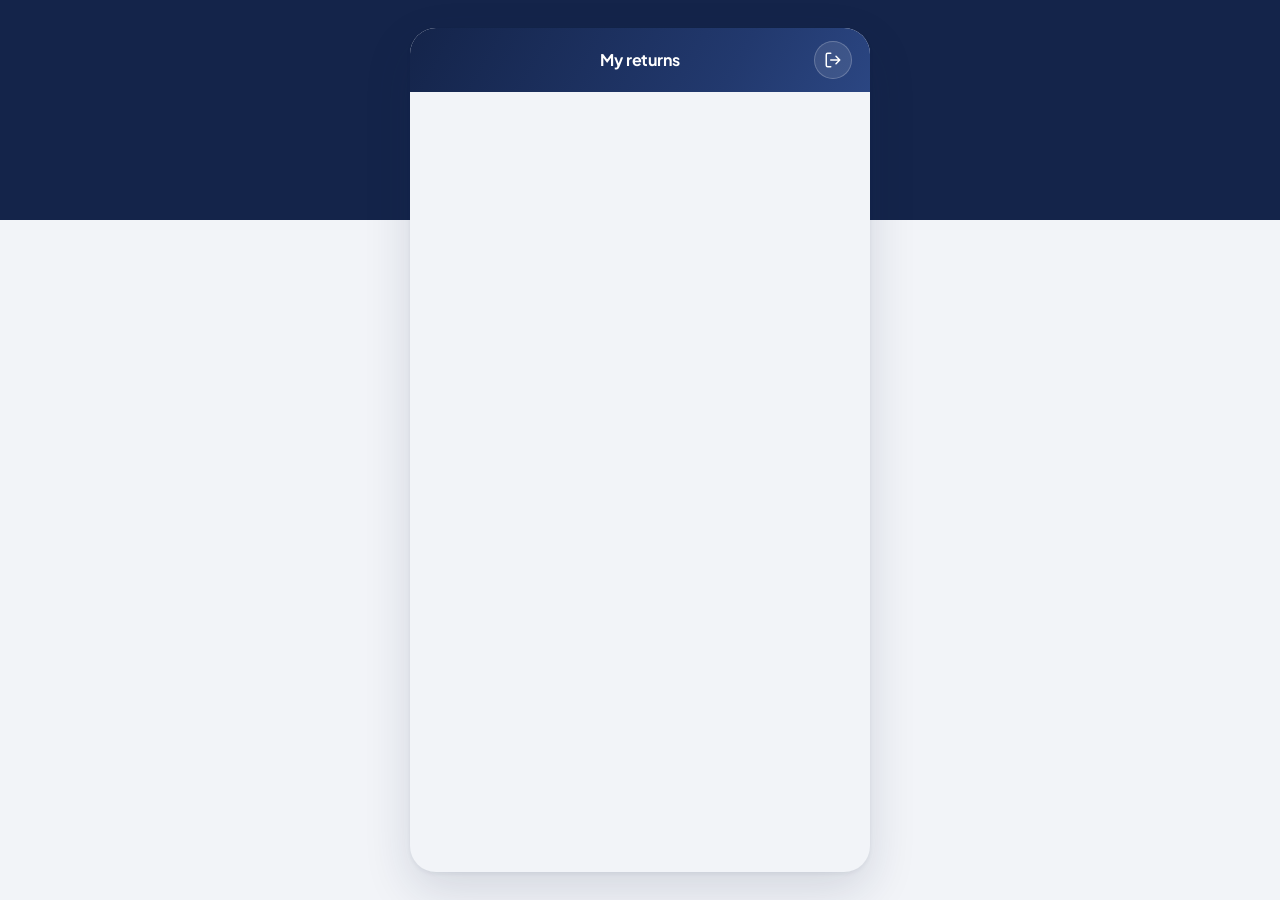
==== static/customer.html @ 1fe6e281 "add : whole agentic integration and with multi page UI and theme change" ====
<!doctype html>
<html lang="en">
<head>
<meta charset="utf-8">
<meta name="viewport" content="width=device-width, initial-scale=1">
<title>My returns · ReturnGuard</title>
<link rel="preconnect" href="https://fonts.googleapis.com">
<link rel="preconnect" href="https://fonts.gstatic.com" crossorigin>
<link href="https://fonts.googleapis.com/css2?family=Plus+Jakarta+Sans:wght@400;500;600;700;800&family=JetBrains+Mono:wght@500&display=swap" rel="stylesheet">
<link rel="stylesheet" href="/static/app.css">
<style>
/* Customer screens (wireframes S2 and S3): a phone-width app; on a wide screen it floats as a card. */
.phone { max-width: 460px; margin: 0 auto; min-height: 100vh; background: var(--bg); display: flex; flex-direction: column; }
@media (min-width: 520px) { body { background: linear-gradient(180deg, var(--navy) 0, var(--navy) 220px, var(--bg) 220px); }
  .phone { margin: 28px auto; min-height: calc(100vh - 56px); border-radius: 26px; overflow: hidden; box-shadow: var(--shadow-lg); } }
.bar { gap: 10px; }
.bar h1 { flex: 1; text-align: center; font-size: 16px; }
.bar .left, .bar .right { width: 92px; display: flex; align-items: center; }
.bar .right { justify-content: flex-end; }
.iconbtn { width: 38px; height: 38px; border-radius: 50%; border: 1px solid rgba(255,255,255,.22); background: rgba(255,255,255,.1); color: #fff; display: grid; place-items: center; cursor: pointer; }
.iconbtn:hover { background: rgba(255,255,255,.2); }
main { padding: 18px; display: flex; flex-direction: column; gap: 14px; flex: 1; }

/* home */
.hero { position: relative; overflow: hidden; border-radius: 20px; padding: 22px 20px; color: #fff;
        background: linear-gradient(135deg, var(--navy-2), var(--navy)); box-shadow: var(--shadow); }
.hero::after { content: ""; position: absolute; right: -40px; top: -40px; width: 160px; height: 160px; border-radius: 50%; background: radial-gradient(circle, rgba(255,122,89,.55), rgba(255,122,89,0) 70%); }
.hero h2 { font-size: 22px; font-weight: 800; position: relative; }
.hero p { margin: 6px 0 16px; color: #c9d3ea; font-size: 14px; position: relative; max-width: 30ch; }
.hero .btn { position: relative; }
.section-title { display: flex; justify-content: space-between; align-items: baseline; margin-top: 4px; }
.list { list-style: none; margin: 0; padding: 0; display: grid; gap: 10px; }
.ret { width: 100%; text-align: left; display: grid; grid-template-columns: 56px 1fr auto; gap: 12px; align-items: center;
       background: var(--surface); border: 0; border-radius: 16px; padding: 10px 12px 10px 10px; cursor: pointer; box-shadow: var(--shadow); transition: transform .15s; }
.ret:hover { transform: translateY(-1px); }
.ret img, .ret .ph { width: 56px; height: 56px; object-fit: cover; border-radius: 12px; background: #e3e8f1; }
.ret b { display: block; font-size: 15px; }
.ret .r { display: grid; justify-items: end; gap: 6px; color: var(--ink-3); }
.empty { text-align: center; padding: 34px 16px; color: var(--ink-2); background: var(--surface); border-radius: 16px; box-shadow: var(--shadow); }
.empty .em { width: 52px; height: 52px; margin: 0 auto 10px; border-radius: 50%; background: var(--coral-soft); color: var(--coral); display: grid; place-items: center; }

/* new return */
.panel { background: var(--surface); border-radius: 18px; box-shadow: var(--shadow); padding: 16px; }
.panel > label:first-child { margin-top: 0; }
.orders { display: grid; gap: 8px; }
.order { display: grid; grid-template-columns: 22px 1fr auto; gap: 10px; align-items: center; padding: 12px; border: 1.5px solid var(--line); border-radius: 14px; cursor: pointer; transition: border-color .15s, background .15s; }
.order:hover { border-color: var(--line-2); }
.order input { accent-color: var(--coral); width: 18px; height: 18px; margin: 0; }
.order:has(input:checked) { border-color: var(--coral); background: #fffaf8; box-shadow: 0 0 0 3px var(--coral-soft); }
.order b { display: block; font-size: 14.5px; }
.order .price { font-weight: 700; font-size: 14px; }
.order .win { font-size: 12px; }
.win.ok { color: var(--ok); } .win.late { color: var(--bad); }
.quick { display: flex; gap: 6px; flex-wrap: wrap; margin-top: 8px; }
.quick button { border: 1px solid var(--line-2); background: #fff; border-radius: 999px; padding: 4px 11px; font-size: 12.5px; font-weight: 600; color: var(--ink-2); cursor: pointer; }
.quick button:hover { border-color: var(--coral); color: var(--coral); }
.counter { text-align: right; font-size: 12px; color: var(--ink-3); margin-top: 4px; }
.photos { display: grid; grid-template-columns: repeat(3, 1fr); gap: 8px; }
.tile { position: relative; aspect-ratio: 1; border-radius: 14px; border: 1.5px solid var(--line); background: var(--card); overflow: hidden; display: grid; place-items: center; font-size: 13px; color: var(--ink-2); cursor: pointer; padding: 0; }
.tile img { width: 100%; height: 100%; object-fit: cover; }
.tile .x { position: absolute; top: 6px; right: 6px; width: 24px; height: 24px; border-radius: 50%; background: rgba(15,22,40,.65); color: #fff; display: grid; place-items: center; }
.tile .x svg { width: 13px; height: 13px; }
.tile .q { position: absolute; left: 6px; bottom: 6px; padding: 2px 7px; border-radius: 999px; font-size: 11px; font-weight: 700; }
.tile .q.ok { background: var(--ok-bg); color: var(--ok); } .tile .q.bad { background: var(--warn-bg); color: var(--warn); }
.tile.add { border: 1.5px dashed var(--line-2); background: #fff; color: var(--navy-3); display: grid; gap: 4px; align-content: center; justify-items: center; font-weight: 700; }
.tile.add svg { width: 24px; height: 24px; }
.tile.bad { border-color: var(--warn-btn); }
.checks { display: flex; flex-wrap: wrap; gap: 4px 14px; font-size: 13px; margin-top: 10px; }
.checks .ok { color: var(--ok); } .checks .warn { color: var(--warn); }
.tips { display: grid; grid-template-columns: 28px 1fr; gap: 10px; align-items: start; font-size: 13px; color: var(--ink-2); background: var(--info-bg); border-radius: 14px; padding: 12px; }
.tips svg { color: var(--info); width: 20px; height: 20px; margin-top: 1px; }

/* case screens */
.stepper { display: grid; grid-template-columns: 1fr 1fr 1fr; position: relative; margin: 4px 6px 6px; }
.stepper::before { content: ""; position: absolute; left: 16%; right: 16%; top: 13px; height: 3px; background: var(--line); border-radius: 3px; }
.stepper .fill { position: absolute; left: 16%; top: 13px; height: 3px; background: var(--coral); border-radius: 3px; transition: width .4s; }
.st { display: grid; justify-items: center; gap: 6px; position: relative; font-size: 12px; color: var(--ink-3); font-weight: 600; }
.st .dot { width: 28px; height: 28px; border-radius: 50%; background: #fff; border: 3px solid var(--line); display: grid; place-items: center; font-size: 12px; color: var(--ink-3); }
.st.done .dot { background: var(--coral); border-color: var(--coral); color: #fff; }
.st.now .dot { border-color: var(--coral); color: var(--coral); }
.st.done, .st.now { color: var(--ink); }
.st .dot svg { width: 14px; height: 14px; stroke-width: 3; }
.result { background: var(--surface); border-radius: 20px; box-shadow: var(--shadow); padding: 22px 18px; text-align: center; display: grid; gap: 8px; justify-items: center; }
.badge { width: 68px; height: 68px; border-radius: 50%; display: grid; place-items: center; }
.badge svg { width: 32px; height: 32px; stroke-width: 2.4; }
.badge.ok { background: var(--ok-bg); color: var(--ok); box-shadow: 0 0 0 8px #f0faf5; }
.badge.warn { background: var(--warn-bg); color: var(--warn-btn); box-shadow: 0 0 0 8px #fffaee; }
.badge.info { background: var(--info-bg); color: var(--info); box-shadow: 0 0 0 8px #f3f6ff; }
.badge.mute { background: #eceff4; color: var(--ink-2); box-shadow: 0 0 0 8px #f6f7fa; }
.title { font-size: 21px; font-weight: 800; margin-top: 8px; }
.title.ok { color: var(--ok); } .title.warn { color: #b07b00; }
.lead { color: var(--ink-2); font-size: 14px; max-width: 34ch; margin: 0; }
.card { background: var(--surface); border-radius: 18px; box-shadow: var(--shadow); padding: 16px; }
.card .label { margin-bottom: 10px; }
.card ul { list-style: none; margin: 0; padding: 0; display: grid; gap: 9px; font-size: 14px; }
.card li { display: grid; grid-template-columns: 24px 1fr; gap: 8px; align-items: start; }
.mk { width: 22px; height: 22px; border-radius: 50%; display: grid; place-items: center; }
.mk svg { width: 13px; height: 13px; stroke-width: 3; }
.mk.ok { background: var(--ok-bg); color: var(--ok); } .mk.warn { background: var(--warn-bg); color: var(--warn); } .mk.bad { background: var(--bad-bg); color: var(--bad); }
.timeline li { position: relative; }
.timeline li:not(:last-child)::after { content: ""; position: absolute; left: 10px; top: 24px; bottom: -9px; width: 2px; background: var(--line); }
.mk.now { background: var(--info-bg); }
.mk.now::before { content: ""; width: 8px; height: 8px; border-radius: 50%; background: var(--info); animation: pulse 1.2s ease-in-out infinite; }
@keyframes pulse { 50% { transform: scale(1.6); opacity: .4; } }
.ring { width: 68px; height: 68px; border-radius: 50%; display: grid; place-items: center; background: var(--info-bg); box-shadow: 0 0 0 8px #f3f6ff; }
.ring .spin { width: 34px; height: 34px; border-width: 4px; }
.note { border-radius: 16px; padding: 14px 16px; font-size: 14px; display: grid; grid-template-columns: 24px 1fr; gap: 10px; }
.note svg { width: 20px; height: 20px; }
.note.warn { background: var(--warn-box); border: 1px solid #f3d384; color: #6d4a00; }
.note.ok { background: var(--ok-bg); color: #0d5c3e; }
.note.info { background: var(--info-bg); color: #24438f; }
.foot { text-align: center; font-size: 12.5px; color: var(--ink-3); }
.mythumbs { display: flex; gap: 8px; flex-wrap: wrap; }
.mythumbs img { width: 60px; height: 60px; object-fit: cover; border-radius: 12px; box-shadow: var(--shadow); }
</style>
</head>
<body>
<div class="phone">
  <header class="bar">
    <span class="left" id="left"></span>
    <h1 id="title">My returns</h1>
    <span class="right"><button class="iconbtn" id="logout" type="button" aria-label="Sign out" title="Sign out"></button></span>
  </header>
  <main id="view" aria-live="polite"></main>
</div>
<input type="file" id="picker" accept="image/jpeg,image/png,image/webp" multiple hidden>
<script src="/static/app.js"></script>
<script>
let me = null, orders = [], cfg = {max_photos: 4, max_evidence_rounds: 2, return_window_days: 10}, pollTimer = null;
let draft = [];          // [{file, url, check}] photos chosen on the New Return screen
let pickerTarget = null; // "new" or a case id (evidence upload)

const STEP_LABEL = {get_order: "Found your order", parse_claim: "Read your description", check_photos: "Checked photo quality",
  detect_defects: "Looked for damage on the garment", zoom_in: "Took a closer look", verify_with_vlm: "Double-checked the damage",
  retrieve_policy: "Checked the return policy", decide: "Reached a decision", finalize: "Finished"};
const PROBLEM = {too_small: "too small", blurry: "blurry", too_dark: "too dark", too_bright: "too bright"};
const QUICK = [["Hole or tear", "There is a hole in the fabric near the "], ["Stain", "There is a stain on the "],
               ["Seam came apart", "The seam has split at the "], ["Changed my mind", "I changed my mind, the garment is unworn."]];

$("logout").innerHTML = icon("logout");
$("logout").onclick = logout;

function setHeader(title, back) {
  $("title").textContent = title;
  $("left").innerHTML = back ? `<button class="back" type="button" aria-label="Back to my returns">${icon("back", "")}</button>` : brandMini();
  if (back) $("left").firstChild.onclick = () => { location.hash = "#home"; };
}
const brandMini = () => `<span class="brand"><span class="tag">${icon("tag", "")}</span></span>`;

function route() {
  clearTimeout(pollTimer);
  const h = location.hash || "#home";
  if (h === "#new") return showNew();
  const m = h.match(/^#case-(\d+)$/);
  if (m) return showCase(+m[1]);
  return showHome();
}
window.addEventListener("hashchange", route);

/* ---------- home: my returns ---------- */
async function showHome() {
  setHeader("My returns", false);
  const cases = await api("/api/cases");
  $("view").innerHTML = `
    <section class="hero rise">
      <h2>Hi ${esc(me.name.split(" ")[0])}</h2>
      <p>Something wrong with an order? Send a few photos and we'll usually decide in about a minute.</p>
      <button class="btn coral" id="start" type="button">${icon("plus")} Start a new return</button>
    </section>
    <div class="section-title"><span class="label">Your returns</span><span class="small muted">${cases.length || ""}</span></div>
    ${cases.length ? `<ul class="list">${cases.map((c) => `
      <li class="rise"><button class="ret" type="button" data-id="${c.id}">
        ${c.photos[0] ? `<img src="${esc(c.photos[0].url)}" alt="">` : `<span class="ph"></span>`}
        <span><b>${esc(c.product || c.order_id)}</b><span class="small muted">Case #${c.id} · ${esc(c.created_at.slice(0, 10))}</span></span>
        <span class="r"><span class="pill ${STATUS_PILL[c.status] || "mute"}">${esc(c.status)}</span></span>
      </button></li>`).join("")}</ul>`
    : `<div class="empty"><div class="em">${icon("tag")}</div>No returns yet.<br><span class="small">Start one when something is wrong with an order.</span></div>`}`;
  $("start").onclick = () => { location.hash = "#new"; };
  $("view").querySelectorAll(".ret").forEach((b) => b.onclick = () => { location.hash = "#case-" + b.dataset.id; });
}

/* ---------- S2: new return ---------- */
function showNew() {
  setHeader("New return", true);
  draft = [];
  const firstOk = (orders.find((o) => o.window_ok) || orders[0] || {}).order_id;
  $("view").innerHTML = `
    <form id="newform" novalidate class="rise" style="display:grid;gap:14px">
      <section class="panel">
        <label style="margin-top:0">Which order?</label>
        <div class="orders" role="radiogroup" aria-label="Order">${orders.map((o) => {
          const left = cfg.return_window_days - o.days_since_delivery;
          return `<label class="order" style="margin:0;font-weight:400"><input type="radio" name="order" value="${esc(o.order_id)}" ${o.order_id === firstOk ? "checked" : ""}>
            <span><b>${esc(o.product)}</b><span class="win ${o.window_ok ? "ok" : "late"}">${o.window_ok ? `${left} day${left === 1 ? "" : "s"} left to return` : "Past the return window"}</span>
            <span class="small muted"> · ${esc(o.order_id)}</span></span>
            <span class="price">${rupees(o.price)}</span></label>`;
        }).join("")}</div>
        <div class="note warn" id="latewarn" hidden style="margin-top:10px">${icon("alert")}<span>This order is past the ${cfg.return_window_days}-day return window, so the return will be declined automatically. You can still appeal it afterwards.</span></div>
      </section>
      <section class="panel">
        <label for="reason" style="margin-top:0">What's wrong?</label>
        <textarea id="reason" maxlength="1000" placeholder="For example: there is a hole near the collar, it was like this when I opened the package."></textarea>
        <div class="counter" id="count">0 / 1000</div>
        <div class="quick">${QUICK.map(([l, t], i) => `<button type="button" data-q="${i}">${esc(l)}</button>`).join("")}</div>
      </section>
      <section class="panel">
        <label id="photoslabel" style="margin-top:0">Photos (0 of ${cfg.max_photos})</label>
        <div class="photos" id="photos"></div>
        <div class="checks" id="checks"></div>
      </section>
      <div class="tips">${icon("camera")}<span>Add one photo of the <b>whole garment</b> laid flat, and a <b>close-up</b> of any damage in good light.</span></div>
      <button class="btn block coral" id="submit" type="submit">${icon("send")} Submit return</button>
      <div id="err" role="alert"></div>
    </form>`;
  $("reason").oninput = () => { $("count").textContent = `${$("reason").value.length} / 1000`; };
  const late = () => { const v = (document.querySelector("input[name=order]:checked") || {}).value;
                       $("latewarn").hidden = !orders.some((o) => o.order_id === v && !o.window_ok); };
  document.querySelectorAll("input[name=order]").forEach((r) => r.onchange = late); late();
  $("view").querySelectorAll("[data-q]").forEach((b) => b.onclick = () => {
    $("reason").value = QUICK[+b.dataset.q][1]; $("reason").focus(); $("reason").oninput();
  });
  renderDraft();
  $("newform").addEventListener("submit", submitNew);
}

function renderDraft() {
  $("photoslabel").textContent = `Photos (${draft.length} of ${cfg.max_photos})`;
  $("photos").innerHTML = draft.map((d, i) => `
    <button type="button" class="tile${d.check && !d.check.ok ? " bad" : ""}" data-i="${i}" aria-label="Remove photo ${i + 1}">
      <img src="${d.url}" alt="Photo ${i + 1}"><span class="x">${icon("x", "")}</span>
      ${d.check ? `<span class="q ${d.check.ok ? "ok" : "bad"}">${d.check.ok ? "OK" : "Retake"}</span>` : ""}</button>`).join("")
    + (draft.length < cfg.max_photos ? `<button type="button" class="tile add" id="add">${icon("camera", "")}Add photo</button>` : "");
  $("photos").querySelectorAll("[data-i]").forEach((b) => b.onclick = () => { draft.splice(+b.dataset.i, 1); renderDraft(); });
  if ($("add")) $("add").onclick = () => { pickerTarget = "new"; $("picker").click(); };
  $("checks").innerHTML = draft.map((d, i) => !d.check ? `<span class="muted">img ${i + 1} checking…</span>`
    : d.check.ok ? `<span class="ok">✓ img ${i + 1} OK</span>`
    : `<span class="warn">⚠ img ${i + 1} ${d.check.problems.map((p) => PROBLEM[p] || p).join(", ")} - retake</span>`).join("");
}

$("picker").addEventListener("change", async (e) => {
  const files = [...e.target.files]; e.target.value = "";
  if (pickerTarget === "new") {
    for (const f of files.slice(0, cfg.max_photos - draft.length)) {
      const d = {file: f, url: URL.createObjectURL(f), check: null};
      draft.push(d); renderDraft();
      const fd = new FormData(); fd.append("image", f);
      api("/api/precheck", {method: "POST", body: fd}).then((q) => { d.check = q; renderDraft(); })
        .catch((err) => { d.check = {ok: false, problems: [err.message]}; renderDraft(); });
    }
  } else if (pickerTarget) {
    await sendEvidence(pickerTarget, files.slice(0, cfg.max_photos));
  }
});

async function submitNew(e) {
  e.preventDefault();
  $("err").innerHTML = "";
  const reason = $("reason").value.trim(), order = (document.querySelector("input[name=order]:checked") || {}).value;
  if (!order) return $("err").innerHTML = `<div class="error">Choose an order.</div>`;
  if (!reason) return $("err").innerHTML = `<div class="error">Describe what is wrong with the item.</div>`;
  if (!draft.length) return $("err").innerHTML = `<div class="error">Add at least one photo.</div>`;
  const fd = new FormData();
  fd.append("order_id", order); fd.append("reason", reason);
  draft.forEach((d) => fd.append("images", d.file));
  $("submit").disabled = true;
  try {
    const c = await api("/api/cases", {method: "POST", body: fd});
    location.hash = "#case-" + c.id;
  } catch (err) {
    $("err").innerHTML = `<div class="error">${esc(err.message)}</div>`;
  } finally { if ($("submit")) $("submit").disabled = false; }
}

/* ---------- S3: verifying and decision screens ---------- */
function stepper(stage) {
  const names = ["Submitted", "Verifying", "Decision"];
  return `<div class="stepper"><span class="fill" style="width:${stage >= 3 ? 68 : stage === 2 ? 34 : 0}%"></span>${names.map((n, i) => {
    const s = i + 1 < stage ? "done" : i + 1 === stage ? (stage === 3 ? "done" : "now") : "";
    return `<div class="st ${s}"><span class="dot">${s === "done" ? icon("check", "i") : i + 1}</span>${n}</div>`;
  }).join("")}</div>`;
}
const checkList = (checks) => checks.map((k) =>
  `<li><span class="mk ${k.ok ? "ok" : "warn"}">${icon(k.ok ? "check" : "alert", "i")}</span><span>${esc(k.text)}</span></li>`).join("");

async function showCase(id) {
  setHeader(`Case #${id}`, true);
  let c;
  try { c = await api(`/api/cases/${id}`); } catch (err) { $("view").innerHTML = `<div class="error">${esc(err.message)}</div>`; return; }
  const v = $("view");
  if (c.status === "Checking") {
    const done = c.steps.filter((s, i, a) => i >= a.map((x) => x.step).lastIndexOf("get_order"));
    v.innerHTML = `${stepper(2)}
      <section class="result"><div class="ring"><span class="spin" aria-hidden="true"></span></div>
        <div class="title">Verifying your return</div>
        <p class="lead">Our agent is checking your photos against your description. This usually takes under a minute.</p></section>
      <section class="card"><div class="label">Agent steps</div><ul class="timeline">
        ${done.map((s) => `<li><span class="mk ok">${icon("check", "i")}</span><span>${esc(STEP_LABEL[s.step] || s.step)}</span></li>`).join("")}
        <li><span class="mk now"></span><span class="muted">Working…</span></li></ul></section>`;
    pollTimer = setTimeout(() => showCase(id), 1200);
    return;
  }
  const thumbs = c.photos.length ? `<div class="mythumbs">${c.photos.map((p) => `<img src="${esc(p.url)}" alt="Your photo">`).join("")}</div>` : "";
  const product = esc(c.product || c.order_id);
  if (c.status === "Approved") {
    const res = c.resolution === "store_credit" ? "Store credit" : "Full refund or a free replacement";
    v.innerHTML = `${stepper(3)}
      <section class="result rise"><div class="badge ok">${icon("check", "i")}</div><div class="title ok">You're approved!</div>
        <p class="lead">${esc(c.message || "")}</p></section>
      <section class="card"><div class="label">What we found</div><ul>${checkList(c.checks)}</ul></section>
      <div class="note ok">${icon("tag")}<span><b>${esc(res)}</b> for your ${product}.${c.decided_by === "reviewer" ? " Approved by our returns team." : ""}<br><span class="small">Ticket <span class="mono">${esc(c.ticket_id || "")}</span></span></span></div>
      ${thumbs}
      <button class="btn block ghost" type="button" onclick="location.hash='#home'">Back to my returns</button>`;
  } else if (c.status === "Photos needed") {
    const n = Math.min(c.evidence_rounds + 1, c.max_evidence_rounds);
    v.innerHTML = `${stepper(2)}
      <section class="result rise"><div class="badge warn">${icon("camera", "i")}</div><div class="title warn">One more photo needed</div>
        <p class="lead">We couldn't confirm everything from the photos you sent.</p></section>
      <section class="card"><div class="label">What we checked</div><ul>${checkList(c.checks)}</ul></section>
      <div class="note warn">${icon("alert")}<span>${esc(c.request || c.message || "Please send another photo.")}</span></div>
      <button class="btn block warn" type="button" id="upload">${icon("camera")} Upload photo</button>
      <div id="err" role="alert"></div>
      <p class="foot">Request ${n} of ${c.max_evidence_rounds}${c.decided_by === "reviewer" ? " · asked by our returns team" : ""}</p>`;
    $("upload").onclick = () => { pickerTarget = id; $("picker").click(); };
  } else if (c.status === "With reviewer") {
    v.innerHTML = `${stepper(3)}
      <section class="result rise"><div class="badge info">${icon("clock", "i")}</div><div class="title">A specialist is checking your return</div>
        <p class="lead">${esc(c.message || "")}</p></section>
      <section class="card"><div class="label">What we checked</div><ul>${checkList(c.checks)}</ul></section>
      ${thumbs}<p class="foot">This page updates when there is a decision.</p>`;
    pollTimer = setTimeout(() => showCase(id), 8000);
  } else if (c.status === "Rejected") {
    v.innerHTML = `${stepper(3)}
      <section class="result rise"><div class="badge mute">${icon("info", "i")}</div><div class="title">This return wasn't approved</div>
        <p class="lead">${esc(c.message || "A specialist reviewed your photos.")}</p></section>
      <section class="card"><div class="label">What was reviewed</div><ul>${checkList(c.checks)}
        ${c.review_note ? `<li><span class="mk bad">${icon("x", "i")}</span><span>${esc(c.review_note)}</span></li>` : ""}</ul></section>
      <div class="note info">${icon("info")}<span>If you believe this is wrong, you can appeal. A different specialist will take a second look.</span></div>
      <button class="btn block" type="button" id="appeal">${icon("refresh")} Appeal this decision</button><div id="err" role="alert"></div>`;
    $("appeal").onclick = async () => {
      try { await postJSON(`/api/cases/${id}/appeal`, {note: ""}); showCase(id); }
      catch (err) { $("err").innerHTML = `<div class="error">${esc(err.message)}</div>`; }
    };
  }
}

async function sendEvidence(id, files) {
  if (!files.length) return;
  const fd = new FormData(); files.forEach((f) => fd.append("images", f));
  try { await api(`/api/cases/${id}/evidence`, {method: "POST", body: fd}); showCase(id); }
  catch (err) { if ($("err")) $("err").innerHTML = `<div class="error">${esc(err.message)}</div>`; }
}

(async () => {
  me = await api("/api/me");
  if (me.role !== "customer") { location.href = "/review"; return; }
  [orders, cfg] = await Promise.all([api("/api/orders"), api("/api/config")]);
  route();
})();
</script>
</body>
</html>
---- static/app.css ----
/* ReturnGuard shared styles. Brand: deep navy with a coral "garment tag" accent, soft cool background,
   rounded white cards. Built from the team's Figma wireframes (S1-S5), restyled for the demo. */
:root {
  --navy: #14244a;
  --navy-2: #22396e;
  --navy-3: #3a5596;
  --coral: #ff7a59;
  --coral-soft: #ffe9e2;
  --bg: #f2f4f8;
  --surface: #ffffff;
  --card: #f7f8fb;
  --line: #e1e5ee;
  --line-2: #cfd6e4;
  --ink: #141a26;
  --ink-2: #566175;
  --ink-3: #8b94a6;
  --ok: #138a5c;   --ok-bg: #e2f5ec;   --ok-btn: #179a67;
  --warn: #9a6400; --warn-bg: #fdf1d2; --warn-btn: #d99a0b; --warn-box: #fff7e2;
  --bad: #c42b31;  --bad-bg: #fde6e6;  --bad-btn: #dc3a40;
  --info: #2f55b8; --info-bg: #e7eeff;
  --box: #ff6a3d;
  --shadow: 0 1px 2px rgba(20, 36, 74, .06), 0 8px 24px rgba(20, 36, 74, .07);
  --shadow-lg: 0 2px 4px rgba(20, 36, 74, .06), 0 18px 48px rgba(20, 36, 74, .14);
  --radius: 16px;
  --font: "Plus Jakarta Sans", "Segoe UI", system-ui, -apple-system, sans-serif;
  --mono: "JetBrains Mono", ui-monospace, Consolas, monospace;
}
* { box-sizing: border-box; }
html, body { margin: 0; }
body { background: var(--bg); color: var(--ink); font: 15px/1.55 var(--font); -webkit-font-smoothing: antialiased; }
h1, h2, h3 { margin: 0; line-height: 1.2; letter-spacing: -0.01em; }
button, input, select, textarea { font: inherit; color: inherit; }
:focus-visible { outline: 3px solid var(--coral); outline-offset: 2px; }
[hidden] { display: none !important; }
a { color: var(--navy-3); }
.mono { font-family: var(--mono); font-variant-numeric: tabular-nums; }
svg.i { width: 18px; height: 18px; flex: none; stroke: currentColor; fill: none; stroke-width: 2; stroke-linecap: round; stroke-linejoin: round; vertical-align: -3px; }

/* header bar */
.bar { background: linear-gradient(120deg, var(--navy) 0%, var(--navy-2) 70%, #2b4682 100%); color: #fff;
       display: flex; align-items: center; gap: 12px; padding: 12px 18px; min-height: 64px; position: relative; }
.bar h1 { font-size: 17px; font-weight: 700; }
.bar .grow { flex: 1; }
.bar .meta { font-size: 13px; color: #c3cde4; }
.brand { display: inline-flex; align-items: center; gap: 9px; font-weight: 800; font-size: 17px; letter-spacing: -0.02em; color: #fff; text-decoration: none; }
.brand .tag { width: 30px; height: 30px; border-radius: 9px; background: var(--coral); display: grid; place-items: center; box-shadow: 0 4px 12px rgba(255,122,89,.35); }
.brand .tag svg { width: 17px; height: 17px; stroke: #fff; fill: none; stroke-width: 2.2; stroke-linecap: round; stroke-linejoin: round; }
.back { width: 38px; height: 38px; border-radius: 50%; border: 1px solid rgba(255,255,255,.22); background: rgba(255,255,255,.1);
        color: #fff; display: inline-grid; place-items: center; cursor: pointer; transition: background .15s, transform .15s; flex: none; }
.back:hover { background: rgba(255,255,255,.2); transform: translateX(-2px); }
.back svg { width: 18px; height: 18px; stroke: #fff; fill: none; stroke-width: 2.4; stroke-linecap: round; stroke-linejoin: round; }
.userchip { display: inline-flex; align-items: center; gap: 8px; font-size: 13px; color: #dfe6f5; }
.avatar-sm { width: 30px; height: 30px; border-radius: 50%; background: rgba(255,255,255,.16); display: grid; place-items: center; font-weight: 700; font-size: 12px; color: #fff; }
.signout { display: inline-flex; align-items: center; gap: 6px; background: rgba(255,255,255,.1); border: 1px solid rgba(255,255,255,.22);
           color: #fff; border-radius: 999px; padding: 6px 12px; font-size: 13px; font-weight: 600; cursor: pointer; }
.signout:hover { background: rgba(255,255,255,.2); }
.signout svg { width: 15px; height: 15px; }

/* buttons */
.btn { display: inline-flex; align-items: center; justify-content: center; gap: 8px; border: 0; border-radius: 12px; padding: 11px 18px;
       font-weight: 700; cursor: pointer; background: linear-gradient(135deg, var(--navy-2), var(--navy)); color: #fff;
       box-shadow: 0 4px 14px rgba(20,36,74,.22); transition: transform .12s, box-shadow .12s, filter .12s; }
.btn:hover:not(:disabled) { transform: translateY(-1px); box-shadow: 0 8px 20px rgba(20,36,74,.26); }
.btn:active:not(:disabled) { transform: translateY(0); }
.btn:disabled { opacity: .55; cursor: progress; }
.btn.block { display: flex; width: 100%; padding: 14px; font-size: 16px; }
.btn.ok { background: linear-gradient(135deg, #1fae75, var(--ok-btn)); box-shadow: 0 4px 14px rgba(23,154,103,.28); }
.btn.bad { background: linear-gradient(135deg, #ea5056, var(--bad-btn)); box-shadow: 0 4px 14px rgba(220,58,64,.25); }
.btn.warn { background: linear-gradient(135deg, #f0b425, var(--warn-btn)); box-shadow: 0 4px 14px rgba(217,154,11,.28); }
.btn.coral { background: linear-gradient(135deg, #ff8f72, var(--coral)); box-shadow: 0 4px 14px rgba(255,122,89,.32); }
.btn.ghost { background: #fff; color: var(--navy); border: 1px solid var(--line-2); box-shadow: none; }

/* pills and labels */
.pill { display: inline-flex; align-items: center; gap: 6px; font-size: 11.5px; font-weight: 700; letter-spacing: .02em; padding: 4px 10px; border-radius: 999px; white-space: nowrap; }
.pill::before { content: ""; width: 6px; height: 6px; border-radius: 50%; background: currentColor; opacity: .8; }
.pill.bad { background: var(--bad-bg); color: var(--bad); } .pill.warn { background: var(--warn-bg); color: var(--warn); }
.pill.ok { background: var(--ok-bg); color: var(--ok); } .pill.info { background: var(--info-bg); color: var(--info); }
.pill.mute { background: #eceff4; color: var(--ink-2); }
.label { font-size: 11.5px; font-weight: 800; letter-spacing: .08em; text-transform: uppercase; color: var(--ink-3); }
.muted { color: var(--ink-2); } .small { font-size: 13px; }
.error { margin-top: 10px; padding: 10px 12px; border-radius: 10px; background: var(--bad-bg); color: #8f1d22; font-size: 14px; }

/* forms */
label { display: block; font-size: 13px; font-weight: 700; margin: 18px 0 7px; }
select, input[type=text], input[type=password], textarea { width: 100%; padding: 11px 13px; border: 1px solid var(--line-2); border-radius: 12px; background: #fff; transition: border-color .15s, box-shadow .15s; }
select:focus, input:focus, textarea:focus { outline: none; border-color: var(--navy-3); box-shadow: 0 0 0 4px rgba(58,85,150,.14); }
textarea { min-height: 100px; resize: vertical; }

/* surfaces */
.surface { background: var(--surface); border-radius: var(--radius); box-shadow: var(--shadow); }
.spin { width: 18px; height: 18px; border-radius: 50%; border: 3px solid var(--line); border-top-color: var(--navy-3); animation: spin 1s linear infinite; display: inline-block; }
@keyframes spin { to { transform: rotate(360deg); } }
@keyframes rise { from { opacity: 0; transform: translateY(6px); } to { opacity: 1; transform: none; } }
.rise { animation: rise .35s ease both; }
@media (prefers-reduced-motion: reduce) { .spin, .rise { animation: none; } .btn, .back { transition: none; } }

/* photo with defect boxes */
.photo { position: relative; line-height: 0; background: #e3e8f1; border-radius: 12px; overflow: hidden; }
.photo img { width: 100%; display: block; }
.box { position: absolute; border: 2px solid var(--box); border-radius: 4px; box-shadow: 0 0 0 9999px rgba(0,0,0,0); }
.box span { position: absolute; left: -2px; top: -22px; background: var(--box); color: #fff; font: 700 11px/1 var(--font); padding: 5px 7px; border-radius: 5px 5px 5px 0; white-space: nowrap; }
.box.flip span { top: auto; bottom: -22px; border-radius: 0 5px 5px 5px; }
.box.weak { border-style: dashed; border-color: #f2b04a; opacity: .85; }
.box.weak span { background: #f2b04a; color: #3d2a00; font-weight: 600; }
.photo.nobox .box { display: none; }
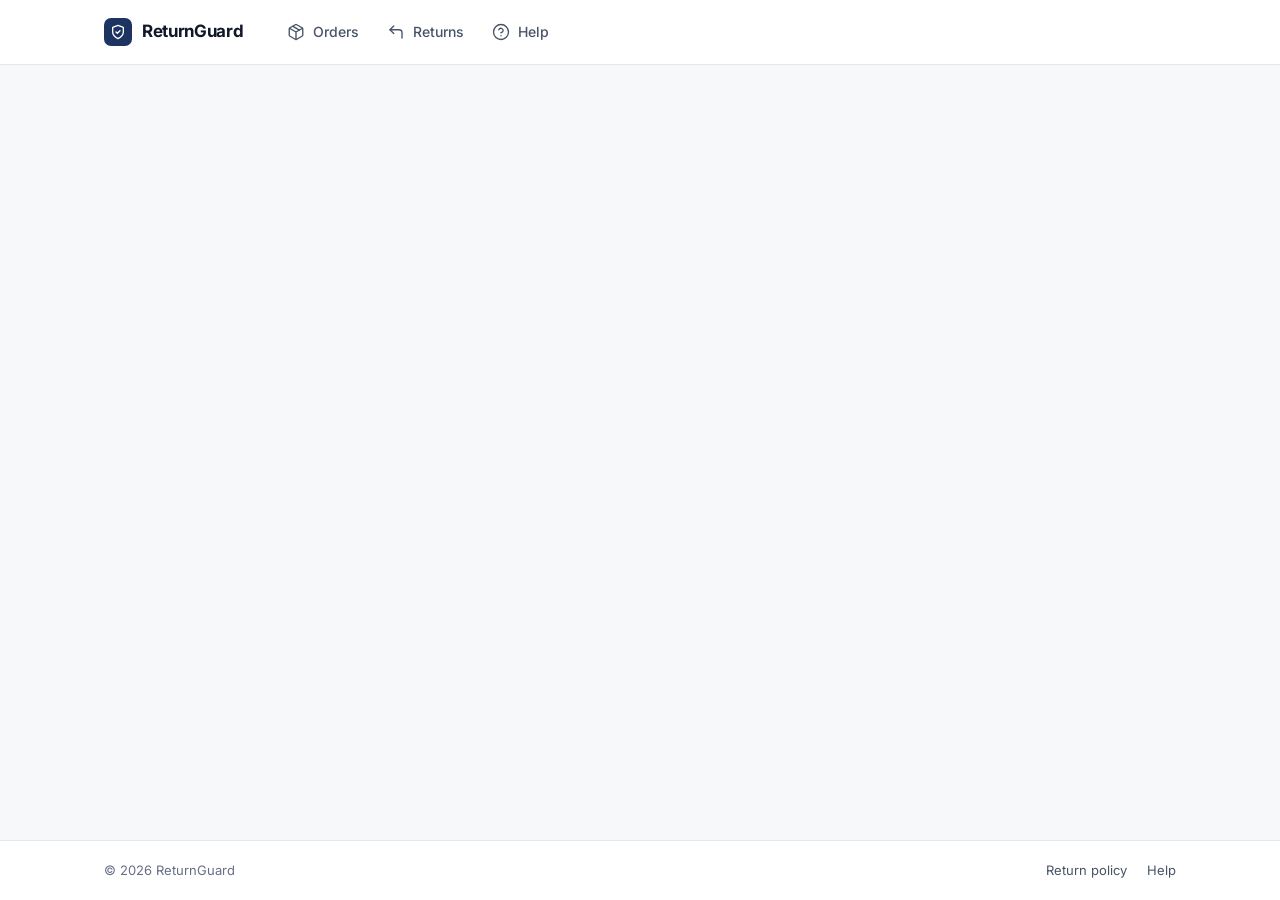
==== commit ed4d32f4: "update: implemented all the suggested changes by sir that include: 1) Image intigirty check that the" ====
--- a/static/customer.html
+++ b/static/customer.html
@@ -3,357 +3,509 @@
 <head>
 <meta charset="utf-8">
 <meta name="viewport" content="width=device-width, initial-scale=1">
-<title>My returns · ReturnGuard</title>
+<title>Your orders · ReturnGuard</title>
+<link rel="icon" href="/static/favicon.svg" type="image/svg+xml">
 <link rel="preconnect" href="https://fonts.googleapis.com">
 <link rel="preconnect" href="https://fonts.gstatic.com" crossorigin>
-<link href="https://fonts.googleapis.com/css2?family=Plus+Jakarta+Sans:wght@400;500;600;700;800&family=JetBrains+Mono:wght@500&display=swap" rel="stylesheet">
-<link rel="stylesheet" href="/static/app.css">
+<link href="https://fonts.googleapis.com/css2?family=Inter:wght@400;500;600;700&family=JetBrains+Mono:wght@500&display=swap" rel="stylesheet">
+<link rel="stylesheet" href="/static/app.css?v=4">
 <style>
-/* Customer screens (wireframes S2 and S3): a phone-width app; on a wide screen it floats as a card. */
-.phone { max-width: 460px; margin: 0 auto; min-height: 100vh; background: var(--bg); display: flex; flex-direction: column; }
-@media (min-width: 520px) { body { background: linear-gradient(180deg, var(--navy) 0, var(--navy) 220px, var(--bg) 220px); }
-  .phone { margin: 28px auto; min-height: calc(100vh - 56px); border-radius: 26px; overflow: hidden; box-shadow: var(--shadow-lg); } }
-.bar { gap: 10px; }
-.bar h1 { flex: 1; text-align: center; font-size: 16px; }
-.bar .left, .bar .right { width: 92px; display: flex; align-items: center; }
-.bar .right { justify-content: flex-end; }
-.iconbtn { width: 38px; height: 38px; border-radius: 50%; border: 1px solid rgba(255,255,255,.22); background: rgba(255,255,255,.1); color: #fff; display: grid; place-items: center; cursor: pointer; }
-.iconbtn:hover { background: rgba(255,255,255,.2); }
-main { padding: 18px; display: flex; flex-direction: column; gap: 14px; flex: 1; }
-
-/* home */
-.hero { position: relative; overflow: hidden; border-radius: 20px; padding: 22px 20px; color: #fff;
-        background: linear-gradient(135deg, var(--navy-2), var(--navy)); box-shadow: var(--shadow); }
-.hero::after { content: ""; position: absolute; right: -40px; top: -40px; width: 160px; height: 160px; border-radius: 50%; background: radial-gradient(circle, rgba(255,122,89,.55), rgba(255,122,89,0) 70%); }
-.hero h2 { font-size: 22px; font-weight: 800; position: relative; }
-.hero p { margin: 6px 0 16px; color: #c9d3ea; font-size: 14px; position: relative; max-width: 30ch; }
-.hero .btn { position: relative; }
-.section-title { display: flex; justify-content: space-between; align-items: baseline; margin-top: 4px; }
-.list { list-style: none; margin: 0; padding: 0; display: grid; gap: 10px; }
-.ret { width: 100%; text-align: left; display: grid; grid-template-columns: 56px 1fr auto; gap: 12px; align-items: center;
-       background: var(--surface); border: 0; border-radius: 16px; padding: 10px 12px 10px 10px; cursor: pointer; box-shadow: var(--shadow); transition: transform .15s; }
-.ret:hover { transform: translateY(-1px); }
-.ret img, .ret .ph { width: 56px; height: 56px; object-fit: cover; border-radius: 12px; background: #e3e8f1; }
-.ret b { display: block; font-size: 15px; }
-.ret .r { display: grid; justify-items: end; gap: 6px; color: var(--ink-3); }
-.empty { text-align: center; padding: 34px 16px; color: var(--ink-2); background: var(--surface); border-radius: 16px; box-shadow: var(--shadow); }
-.empty .em { width: 52px; height: 52px; margin: 0 auto 10px; border-radius: 50%; background: var(--coral-soft); color: var(--coral); display: grid; place-items: center; }
-
-/* new return */
-.panel { background: var(--surface); border-radius: 18px; box-shadow: var(--shadow); padding: 16px; }
-.panel > label:first-child { margin-top: 0; }
-.orders { display: grid; gap: 8px; }
-.order { display: grid; grid-template-columns: 22px 1fr auto; gap: 10px; align-items: center; padding: 12px; border: 1.5px solid var(--line); border-radius: 14px; cursor: pointer; transition: border-color .15s, background .15s; }
-.order:hover { border-color: var(--line-2); }
-.order input { accent-color: var(--coral); width: 18px; height: 18px; margin: 0; }
-.order:has(input:checked) { border-color: var(--coral); background: #fffaf8; box-shadow: 0 0 0 3px var(--coral-soft); }
-.order b { display: block; font-size: 14.5px; }
-.order .price { font-weight: 700; font-size: 14px; }
-.order .win { font-size: 12px; }
-.win.ok { color: var(--ok); } .win.late { color: var(--bad); }
-.quick { display: flex; gap: 6px; flex-wrap: wrap; margin-top: 8px; }
-.quick button { border: 1px solid var(--line-2); background: #fff; border-radius: 999px; padding: 4px 11px; font-size: 12.5px; font-weight: 600; color: var(--ink-2); cursor: pointer; }
-.quick button:hover { border-color: var(--coral); color: var(--coral); }
-.counter { text-align: right; font-size: 12px; color: var(--ink-3); margin-top: 4px; }
-.photos { display: grid; grid-template-columns: repeat(3, 1fr); gap: 8px; }
-.tile { position: relative; aspect-ratio: 1; border-radius: 14px; border: 1.5px solid var(--line); background: var(--card); overflow: hidden; display: grid; place-items: center; font-size: 13px; color: var(--ink-2); cursor: pointer; padding: 0; }
-.tile img { width: 100%; height: 100%; object-fit: cover; }
-.tile .x { position: absolute; top: 6px; right: 6px; width: 24px; height: 24px; border-radius: 50%; background: rgba(15,22,40,.65); color: #fff; display: grid; place-items: center; }
-.tile .x svg { width: 13px; height: 13px; }
-.tile .q { position: absolute; left: 6px; bottom: 6px; padding: 2px 7px; border-radius: 999px; font-size: 11px; font-weight: 700; }
-.tile .q.ok { background: var(--ok-bg); color: var(--ok); } .tile .q.bad { background: var(--warn-bg); color: var(--warn); }
-.tile.add { border: 1.5px dashed var(--line-2); background: #fff; color: var(--navy-3); display: grid; gap: 4px; align-content: center; justify-items: center; font-weight: 700; }
-.tile.add svg { width: 24px; height: 24px; }
-.tile.bad { border-color: var(--warn-btn); }
-.checks { display: flex; flex-wrap: wrap; gap: 4px 14px; font-size: 13px; margin-top: 10px; }
-.checks .ok { color: var(--ok); } .checks .warn { color: var(--warn); }
-.tips { display: grid; grid-template-columns: 28px 1fr; gap: 10px; align-items: start; font-size: 13px; color: var(--ink-2); background: var(--info-bg); border-radius: 14px; padding: 12px; }
-.tips svg { color: var(--info); width: 20px; height: 20px; margin-top: 1px; }
-
-/* case screens */
-.stepper { display: grid; grid-template-columns: 1fr 1fr 1fr; position: relative; margin: 4px 6px 6px; }
-.stepper::before { content: ""; position: absolute; left: 16%; right: 16%; top: 13px; height: 3px; background: var(--line); border-radius: 3px; }
-.stepper .fill { position: absolute; left: 16%; top: 13px; height: 3px; background: var(--coral); border-radius: 3px; transition: width .4s; }
-.st { display: grid; justify-items: center; gap: 6px; position: relative; font-size: 12px; color: var(--ink-3); font-weight: 600; }
-.st .dot { width: 28px; height: 28px; border-radius: 50%; background: #fff; border: 3px solid var(--line); display: grid; place-items: center; font-size: 12px; color: var(--ink-3); }
-.st.done .dot { background: var(--coral); border-color: var(--coral); color: #fff; }
-.st.now .dot { border-color: var(--coral); color: var(--coral); }
-.st.done, .st.now { color: var(--ink); }
-.st .dot svg { width: 14px; height: 14px; stroke-width: 3; }
-.result { background: var(--surface); border-radius: 20px; box-shadow: var(--shadow); padding: 22px 18px; text-align: center; display: grid; gap: 8px; justify-items: center; }
-.badge { width: 68px; height: 68px; border-radius: 50%; display: grid; place-items: center; }
-.badge svg { width: 32px; height: 32px; stroke-width: 2.4; }
-.badge.ok { background: var(--ok-bg); color: var(--ok); box-shadow: 0 0 0 8px #f0faf5; }
-.badge.warn { background: var(--warn-bg); color: var(--warn-btn); box-shadow: 0 0 0 8px #fffaee; }
-.badge.info { background: var(--info-bg); color: var(--info); box-shadow: 0 0 0 8px #f3f6ff; }
-.badge.mute { background: #eceff4; color: var(--ink-2); box-shadow: 0 0 0 8px #f6f7fa; }
-.title { font-size: 21px; font-weight: 800; margin-top: 8px; }
-.title.ok { color: var(--ok); } .title.warn { color: #b07b00; }
-.lead { color: var(--ink-2); font-size: 14px; max-width: 34ch; margin: 0; }
-.card { background: var(--surface); border-radius: 18px; box-shadow: var(--shadow); padding: 16px; }
-.card .label { margin-bottom: 10px; }
-.card ul { list-style: none; margin: 0; padding: 0; display: grid; gap: 9px; font-size: 14px; }
-.card li { display: grid; grid-template-columns: 24px 1fr; gap: 8px; align-items: start; }
-.mk { width: 22px; height: 22px; border-radius: 50%; display: grid; place-items: center; }
-.mk svg { width: 13px; height: 13px; stroke-width: 3; }
-.mk.ok { background: var(--ok-bg); color: var(--ok); } .mk.warn { background: var(--warn-bg); color: var(--warn); } .mk.bad { background: var(--bad-bg); color: var(--bad); }
-.timeline li { position: relative; }
-.timeline li:not(:last-child)::after { content: ""; position: absolute; left: 10px; top: 24px; bottom: -9px; width: 2px; background: var(--line); }
-.mk.now { background: var(--info-bg); }
-.mk.now::before { content: ""; width: 8px; height: 8px; border-radius: 50%; background: var(--info); animation: pulse 1.2s ease-in-out infinite; }
-@keyframes pulse { 50% { transform: scale(1.6); opacity: .4; } }
-.ring { width: 68px; height: 68px; border-radius: 50%; display: grid; place-items: center; background: var(--info-bg); box-shadow: 0 0 0 8px #f3f6ff; }
-.ring .spin { width: 34px; height: 34px; border-width: 4px; }
-.note { border-radius: 16px; padding: 14px 16px; font-size: 14px; display: grid; grid-template-columns: 24px 1fr; gap: 10px; }
-.note svg { width: 20px; height: 20px; }
-.note.warn { background: var(--warn-box); border: 1px solid #f3d384; color: #6d4a00; }
-.note.ok { background: var(--ok-bg); color: #0d5c3e; }
-.note.info { background: var(--info-bg); color: #24438f; }
-.foot { text-align: center; font-size: 12.5px; color: var(--ink-3); }
-.mythumbs { display: flex; gap: 8px; flex-wrap: wrap; }
-.mythumbs img { width: 60px; height: 60px; object-fit: cover; border-radius: 12px; box-shadow: var(--shadow); }
+body { min-height: 100vh; display: flex; flex-direction: column; }
+/* header */
+.top { background: #fff; border-bottom: 1px solid var(--line); position: sticky; top: 0; z-index: 20; }
+.top .inner { max-width: 1120px; margin: 0 auto; padding: 0 24px; height: 64px; display: flex; align-items: center; gap: 32px; }
+.nav { display: flex; gap: 4px; height: 100%; }
+.nav a { display: flex; align-items: center; gap: 8px; padding: 0 12px; color: var(--ink-2); font-weight: 500; border-bottom: 2px solid transparent; margin-bottom: -1px; }
+.nav a:hover { color: var(--ink); text-decoration: none; }
+.nav a[aria-current="page"] { color: var(--brand); border-bottom-color: var(--brand); }
+.account { margin-left: auto; position: relative; }
+.account-btn { display: flex; align-items: center; gap: 8px; border: 1px solid transparent; background: none; padding: 4px 6px 4px 4px; border-radius: 8px; cursor: pointer; }
+.account-btn:hover { background: var(--subtle); border-color: var(--line); }
+.avatar { width: 32px; height: 32px; border-radius: 50%; background: var(--brand-soft); color: var(--brand); display: grid; place-items: center; font-weight: 600; font-size: 12px; }
+.menu { position: absolute; right: 0; top: 46px; min-width: 220px; background: #fff; border: 1px solid var(--line); border-radius: 10px; box-shadow: var(--shadow-lg); padding: 6px; }
+.menu .who { padding: 8px 10px 10px; border-bottom: 1px solid var(--line); margin-bottom: 6px; }
+.menu button { width: 100%; display: flex; align-items: center; gap: 10px; padding: 8px 10px; border: 0; background: none; border-radius: 6px; cursor: pointer; color: var(--ink-2); }
+.menu button:hover { background: var(--subtle); color: var(--ink); }
+@media (max-width: 720px) {  /* phones: the section links move to a bottom tab bar */
+  .top .inner { gap: 12px; padding: 0 16px; height: 56px; } .account-btn .nm { display: none; }
+  .nav { position: fixed; left: 0; right: 0; bottom: 0; height: calc(60px + env(safe-area-inset-bottom)); padding-bottom: env(safe-area-inset-bottom);
+         background: #fff; border-top: 1px solid var(--line); gap: 0; z-index: 30; box-shadow: 0 -1px 3px rgba(16, 24, 40, .04); }
+  .nav a { flex: 1; flex-direction: column; justify-content: center; gap: 2px; padding: 0; margin: 0; border: 0; font-size: 11px; }
+  .nav a svg { box-sizing: content-box; padding: 4px 18px; border-radius: 999px; transition: background .15s; }
+  .nav a[aria-current="page"] { color: var(--brand); font-weight: 600; }
+  .nav a[aria-current="page"] svg { background: var(--brand-soft); }  /* pill behind the active icon, as in most mobile apps */
+  body { padding-bottom: calc(60px + env(safe-area-inset-bottom)); }
+  .site-footer { display: none; }  /* the tab bar replaces it; the policy is linked from Help */
+}
+
+main { flex: 1; width: 100%; max-width: 1120px; margin: 0 auto; padding: 32px 24px 64px; display: grid; gap: 24px; align-content: start; }
+@media (max-width: 720px) { main { padding: 24px 16px 48px; } }
+.page-head { display: flex; align-items: flex-end; justify-content: space-between; gap: 16px; flex-wrap: wrap; }
+.page-head p { color: var(--ink-2); margin-top: 4px; }
+.crumbs { display: flex; align-items: center; gap: 6px; font-size: 13px; color: var(--ink-3); margin-bottom: 10px; }
+.crumbs a { color: var(--ink-2); }
+.crumbs svg { width: 14px; height: 14px; }
+
+/* orders */
+.order { display: grid; grid-template-columns: 96px 1fr auto; gap: 20px; padding: 20px; align-items: center; }
+.order + .order { border-top: 1px solid var(--line); }
+.thumb { width: 96px; height: 96px; border-radius: 8px; background: var(--subtle); border: 1px solid var(--line); overflow: hidden; display: grid; place-items: center; color: var(--ink-3); flex: none; }
+.thumb img { width: 100%; height: 100%; object-fit: cover; }
+.thumb.sm { width: 48px; height: 48px; border-radius: 6px; }
+.order h3 { font-size: 15px; }
+.meta { display: flex; flex-wrap: wrap; gap: 4px 16px; font-size: 13px; color: var(--ink-2); margin-top: 6px; }
+.window { margin-top: 8px; font-size: 13px; }
+.window.ok { color: var(--ok); } .window.closed { color: var(--ink-3); }
+.order .side { display: grid; justify-items: end; gap: 10px; }
+.price { font-weight: 600; }
+@media (max-width: 720px) { .order { grid-template-columns: 64px 1fr; } .order .thumb { width: 64px; height: 64px; } .order .side { grid-column: 1 / -1; justify-items: start; grid-auto-flow: column; align-items: center; } }
+
+/* two-column pages */
+.cols { display: grid; grid-template-columns: minmax(0, 1fr) 340px; gap: 24px; align-items: start; }
+@media (max-width: 900px) { .cols { grid-template-columns: 1fr; } }
+.phone-only { display: none; }
+.table td.mono { white-space: nowrap; }
+@media (max-width: 640px) {
+  .wide-only { display: none; }
+  .phone-only { display: block; font-size: 12px; color: var(--ink-3); margin-top: 2px; }
+  .table th, .table td { padding-left: 16px; padding-right: 16px; }
+}
+.stack { display: grid; gap: 24px; }
+.summary .card-body { display: grid; gap: 14px; }
+.summary .item { display: grid; grid-template-columns: 64px 1fr; gap: 14px; align-items: center; }
+.summary .item .thumb { width: 64px; height: 64px; }
+.kv { display: grid; grid-template-columns: auto 1fr; gap: 8px 16px; font-size: 13px; margin: 0; }
+.kv dt { color: var(--ink-3); } .kv dd { margin: 0; text-align: right; color: var(--ink); }
+.steps-list { margin: 0; padding: 0; list-style: none; display: grid; gap: 12px; font-size: 13px; color: var(--ink-2); counter-reset: s; }
+.steps-list li { display: grid; grid-template-columns: 24px 1fr; gap: 10px; }
+.steps-list li::before { counter-increment: s; content: counter(s); width: 22px; height: 22px; border-radius: 50%; background: var(--brand-soft); color: var(--brand); font-weight: 600; font-size: 12px; display: grid; place-items: center; }
+
+/* return form */
+.form-section { padding: 24px; display: grid; gap: 16px; }
+.form-section + .form-section { border-top: 1px solid var(--line); }
+.form-section h2 { font-size: 16px; display: flex; gap: 10px; align-items: center; }
+.form-section h2 .n { width: 24px; height: 24px; border-radius: 50%; border: 1px solid var(--line-strong); font-size: 12px; display: grid; place-items: center; color: var(--ink-2); flex: none; }
+.reasons { display: grid; gap: 8px; }
+.reason { display: grid; grid-template-columns: 20px 1fr; gap: 12px; align-items: start; padding: 12px 14px; border: 1px solid var(--line); border-radius: 8px; cursor: pointer; font-weight: 400; }
+.reason:hover { background: var(--subtle); }
+.reason input { margin: 3px 0 0; accent-color: var(--brand); width: 16px; height: 16px; }
+.reason:has(input:checked) { border-color: var(--brand); background: var(--brand-soft); }
+.reason b { display: block; font-weight: 500; }
+.reason span { font-size: 13px; color: var(--ink-3); }
+.counter { text-align: right; font-size: 12px; color: var(--ink-3); }
+.drop { border: 1px dashed var(--line-strong); border-radius: 8px; padding: 24px; text-align: center; background: var(--subtle); cursor: pointer; display: grid; justify-items: center; gap: 6px; }
+.drop:hover, .drop.over { border-color: var(--brand); background: var(--brand-soft); }
+.drop .ic { width: 40px; height: 40px; border-radius: 50%; background: #fff; border: 1px solid var(--line); display: grid; place-items: center; color: var(--ink-2); }
+.drop b { color: var(--brand); }
+.tiles { display: grid; grid-template-columns: repeat(auto-fill, minmax(120px, 1fr)); gap: 12px; }
+.tile { display: grid; gap: 6px; font-size: 12px; align-content: start; }
+.tile .im { position: relative; aspect-ratio: 1; border-radius: 8px; overflow: hidden; border: 1px solid var(--line); background: var(--subtle); }
+.tile .im img { width: 100%; height: 100%; object-fit: cover; display: block; }
+.tile .rm { position: absolute; top: 6px; right: 6px; width: 26px; height: 26px; border-radius: 6px; border: 0; background: rgba(16, 24, 40, .7); color: #fff; display: grid; place-items: center; cursor: pointer; }
+.tile .rm svg { width: 14px; height: 14px; }
+.tile .st { display: flex; align-items: flex-start; gap: 5px; line-height: 1.35; }
+.tile .st.ok { color: var(--ok); } .tile .st.warn { color: var(--warn); } .tile .st.bad { color: var(--bad); }
+.tile .st svg { width: 14px; height: 14px; margin-top: 1px; }
+.tile.bad .im { border-color: var(--bad-line); } .tile.bad img { opacity: .55; }
+.tile.warn .im { border-color: var(--warn-line); }
+.tile.ok .im { border-color: var(--ok-line); }
+.form-foot { padding: 20px 24px; border-top: 1px solid var(--line); display: flex; gap: 12px; justify-content: flex-end; flex-wrap: wrap; background: var(--subtle); }
+
+/* return detail */
+.outcome { padding: 24px; display: grid; grid-template-columns: 44px 1fr; gap: 16px; }
+.outcome .ic { width: 44px; height: 44px; border-radius: 50%; display: grid; place-items: center; }
+.outcome .ic svg { width: 22px; height: 22px; }
+.outcome.ok .ic { background: var(--ok-bg); color: var(--ok); } .outcome.warn .ic { background: var(--warn-bg); color: var(--warn); }
+.outcome.info .ic { background: var(--info-bg); color: var(--info); } .outcome.bad .ic { background: var(--bad-bg); color: var(--bad); }
+.outcome h2 { font-size: 18px; }
+.outcome p { color: var(--ink-2); margin-top: 6px; }
+.outcome .actions { margin-top: 16px; display: flex; gap: 10px; flex-wrap: wrap; }
+.progress { list-style: none; margin: 14px 0 0; padding: 0; display: grid; gap: 10px; font-size: 13px; }
+.progress li { display: flex; align-items: center; gap: 10px; color: var(--ink-2); }
+.progress .done svg { color: var(--ok); width: 16px; height: 16px; }
+.timeline { list-style: none; margin: 0; padding: 0; display: grid; }
+.timeline li { display: grid; grid-template-columns: 24px 1fr; gap: 12px; padding-bottom: 18px; position: relative; }
+.timeline li:last-child { padding-bottom: 0; }
+.timeline li::after { content: ""; position: absolute; left: 11px; top: 26px; bottom: 2px; width: 2px; background: var(--line); }
+.timeline li:last-child::after { display: none; }
+.timeline .dot { width: 24px; height: 24px; border-radius: 50%; display: grid; place-items: center; background: #fff; border: 2px solid var(--line-strong); }
+.timeline .dot svg { width: 12px; height: 12px; stroke-width: 3; }
+.timeline .done .dot { background: var(--brand); border-color: var(--brand); color: #fff; }
+.timeline .now .dot { border-color: var(--brand); }
+.timeline .now .dot::before { content: ""; width: 8px; height: 8px; border-radius: 50%; background: var(--brand); }
+.timeline b { font-weight: 500; display: block; }
+.timeline span { font-size: 13px; color: var(--ink-3); }
+.checks { list-style: none; margin: 0; padding: 0; display: grid; gap: 10px; font-size: 14px; }
+.checks li { display: grid; grid-template-columns: 20px 1fr; gap: 10px; }
+.checks .ok svg { color: var(--ok); } .checks .warn svg { color: var(--warn); }
+
+/* returns table */
+.table { width: 100%; border-collapse: collapse; font-size: 14px; }
+.table th { text-align: left; font-size: 12px; font-weight: 500; color: var(--ink-3); padding: 12px 20px; background: var(--subtle); border-bottom: 1px solid var(--line); }
+.table td { padding: 14px 20px; border-bottom: 1px solid var(--line); vertical-align: middle; }
+.table tr:last-child td { border-bottom: 0; }
+.table tbody tr { cursor: pointer; } .table tbody tr:hover td { background: var(--subtle); }
+.item-cell { display: flex; align-items: center; gap: 12px; }
+.tablewrap { overflow-x: auto; }
+
+/* help */
+details.faq { padding: 16px 20px; border-bottom: 1px solid var(--line); }
+details.faq:last-child { border-bottom: 0; }
+details.faq summary { cursor: pointer; font-weight: 500; }
+details.faq p { color: var(--ink-2); margin-top: 8px; max-width: 70ch; }
+/* doorstep pickup */
+.pickup-code { margin-top: 14px; display: flex; align-items: center; gap: 16px; flex-wrap: wrap; padding: 12px 16px;
+               border: 1px dashed var(--line-strong); border-radius: 10px; background: var(--subtle); }
+.pickup-code > div { display: grid; gap: 2px; }
+.pickup-code .code { font-size: 26px; font-weight: 600; letter-spacing: .3em; color: var(--ink); }
+.pickup-code p { flex: 1; min-width: 180px; }
+.kv.refund { margin-top: 12px; max-width: 360px; }
 </style>
 </head>
 <body>
-<div class="phone">
-  <header class="bar">
-    <span class="left" id="left"></span>
-    <h1 id="title">My returns</h1>
-    <span class="right"><button class="iconbtn" id="logout" type="button" aria-label="Sign out" title="Sign out"></button></span>
-  </header>
-  <main id="view" aria-live="polite"></main>
-</div>
+<header class="top">
+  <div class="inner">
+    <span id="logo"></span>
+    <nav class="nav" aria-label="Main">
+      <a href="#orders" data-nav="orders" id="nav-orders"></a>
+      <a href="#returns" data-nav="returns" id="nav-returns"></a>
+      <a href="#help" data-nav="help" id="nav-help"></a>
+    </nav>
+    <div class="account">
+      <button class="account-btn" id="acct" type="button" aria-haspopup="true" aria-expanded="false"></button>
+      <div class="menu" id="menu" hidden></div>
+    </div>
+  </div>
+</header>
+<main id="view" aria-live="polite"></main>
 <input type="file" id="picker" accept="image/jpeg,image/png,image/webp" multiple hidden>
-<script src="/static/app.js"></script>
+<script src="/static/app.js?v=4"></script>
 <script>
 let me = null, orders = [], cfg = {max_photos: 4, max_evidence_rounds: 2, return_window_days: 10}, pollTimer = null;
-let draft = [];          // [{file, url, check}] photos chosen on the New Return screen
-let pickerTarget = null; // "new" or a case id (evidence upload)
-
-const STEP_LABEL = {get_order: "Found your order", parse_claim: "Read your description", check_photos: "Checked photo quality",
-  detect_defects: "Looked for damage on the garment", zoom_in: "Took a closer look", verify_with_vlm: "Double-checked the damage",
-  retrieve_policy: "Checked the return policy", decide: "Reached a decision", finalize: "Finished"};
-const PROBLEM = {too_small: "too small", blurry: "blurry", too_dark: "too dark", too_bright: "too bright"};
-const QUICK = [["Hole or tear", "There is a hole in the fabric near the "], ["Stain", "There is a stain on the "],
-               ["Seam came apart", "The seam has split at the "], ["Changed my mind", "I changed my mind, the garment is unworn."]];
-
-$("logout").innerHTML = icon("logout");
-$("logout").onclick = logout;
-
-function setHeader(title, back) {
-  $("title").textContent = title;
-  $("left").innerHTML = back ? `<button class="back" type="button" aria-label="Back to my returns">${icon("back", "")}</button>` : brandMini();
-  if (back) $("left").firstChild.onclick = () => { location.hash = "#home"; };
-}
-const brandMini = () => `<span class="brand"><span class="tag">${icon("tag", "")}</span></span>`;
+let draft = [], pickerTarget = null;
+// key, label, hint, needs a description
+const REASONS = [
+  ["damaged", "It arrived damaged or defective", "A hole, tear, split seam or other fault.", true],
+  ["stain", "It has a stain or discolouration", "Marks, spots or colour that has run.", true],
+  ["wrong", "It's not the item I ordered", "A different product, size or colour arrived.", true],
+  ["fit", "It doesn't fit", "Unworn, with the original tags.", false],
+  ["mind", "I changed my mind", "Unworn, with the original tags.", false],
+];
+const STEP_LABEL = {get_order: "Order verified", parse_claim: "Return reason reviewed", check_photos: "Photo quality checked",
+  verify_product: "Item matched to your order", detect_defects: "Garment inspected for damage", zoom_in: "Detailed inspection",
+  verify_with_vlm: "Damage independently confirmed", retrieve_policy: "Return policy applied", decide: "Decision made", finalize: "Done"};
+const PROBLEM = {too_small: "Too small", blurry: "Blurry", too_dark: "Too dark", too_bright: "Too bright"};
+
+$("logo").innerHTML = logoHTML(false, "/account");
+$("nav-orders").innerHTML = `${icon("package")}<span>Orders</span>`;
+$("nav-returns").innerHTML = `${icon("return")}<span>Returns</span>`;
+$("nav-help").innerHTML = `${icon("help")}<span>Help</span>`;
+document.body.insertAdjacentHTML("beforeend", footerHTML());
+
+function setNav(key) { document.querySelectorAll("[data-nav]").forEach((a) => a.setAttribute("aria-current", a.dataset.nav === key ? "page" : "false")); }
+const orderOf = (id) => orders.find((o) => o.order_id === id) || {};
+const thumbHTML = (img, cls = "") => `<div class="thumb ${cls}">${img ? `<img src="${esc(img)}" alt="">` : icon("package")}</div>`;
 
 function route() {
   clearTimeout(pollTimer);
-  const h = location.hash || "#home";
-  if (h === "#new") return showNew();
-  const m = h.match(/^#case-(\d+)$/);
-  if (m) return showCase(+m[1]);
-  return showHome();
+  window.scrollTo(0, 0);
+  const h = location.hash || "#orders";
+  let m;
+  if ((m = h.match(/^#new-(.+)$/))) return showNew(decodeURIComponent(m[1]));
+  if ((m = h.match(/^#return-(\d+)$/))) return showReturn(+m[1]);
+  if (h === "#returns") return showReturns();
+  if (h === "#help") return showHelp();
+  return showOrders();
 }
 window.addEventListener("hashchange", route);
 
-/* ---------- home: my returns ---------- */
-async function showHome() {
-  setHeader("My returns", false);
+/* ---------------- orders ---------------- */
+async function showOrders() {
+  setNav("orders"); document.title = "Your orders · ReturnGuard";
+  orders = await api("/api/orders");
+  $("view").innerHTML = `
+    <div class="page-head"><div><h1>Your orders</h1><p>Returns are accepted within ${cfg.return_window_days} days of delivery.</p></div></div>
+    <section class="card">${orders.length ? orders.map((o) => {
+      const until = addDays(o.delivered_date, cfg.return_window_days);
+      return `<article class="order">
+        ${thumbHTML(o.image)}
+        <div><h3>${esc(o.product)}</h3>
+          <div class="meta"><span>Order <span class="mono">${esc(o.order_id)}</span></span>${o.colour ? `<span>Colour: ${esc(o.colour)}</span>` : ""}<span>Delivered ${fmtDate(o.delivered_date)}</span></div>
+          <div class="window ${o.window_ok ? "ok" : "closed"}">${o.window_ok ? `Eligible for return until ${fmtDate(until)}` : `Return window closed on ${fmtDate(until)}`}</div></div>
+        <div class="side"><span class="price">${rupees(o.price)}</span>
+          ${o.return_id ? `${statusBadge(o.return_status)}<a class="btn secondary sm" href="#return-${o.return_id}">View return</a>`
+                        : `<a class="btn ${o.window_ok ? "" : "secondary"} sm" href="#new-${encodeURIComponent(o.order_id)}">Return or report a problem</a>`}</div>
+      </article>`;
+    }).join("") : `<div class="empty">${icon("package")}<p>You have no orders yet.</p></div>`}</section>`;
+}
+
+/* ---------------- returns list ---------------- */
+async function showReturns() {
+  setNav("returns"); document.title = "Your returns · ReturnGuard";
   const cases = await api("/api/cases");
+  if (!orders.length) orders = await api("/api/orders");
   $("view").innerHTML = `
-    <section class="hero rise">
-      <h2>Hi ${esc(me.name.split(" ")[0])}</h2>
-      <p>Something wrong with an order? Send a few photos and we'll usually decide in about a minute.</p>
-      <button class="btn coral" id="start" type="button">${icon("plus")} Start a new return</button>
-    </section>
-    <div class="section-title"><span class="label">Your returns</span><span class="small muted">${cases.length || ""}</span></div>
-    ${cases.length ? `<ul class="list">${cases.map((c) => `
-      <li class="rise"><button class="ret" type="button" data-id="${c.id}">
-        ${c.photos[0] ? `<img src="${esc(c.photos[0].url)}" alt="">` : `<span class="ph"></span>`}
-        <span><b>${esc(c.product || c.order_id)}</b><span class="small muted">Case #${c.id} · ${esc(c.created_at.slice(0, 10))}</span></span>
-        <span class="r"><span class="pill ${STATUS_PILL[c.status] || "mute"}">${esc(c.status)}</span></span>
-      </button></li>`).join("")}</ul>`
-    : `<div class="empty"><div class="em">${icon("tag")}</div>No returns yet.<br><span class="small">Start one when something is wrong with an order.</span></div>`}`;
-  $("start").onclick = () => { location.hash = "#new"; };
-  $("view").querySelectorAll(".ret").forEach((b) => b.onclick = () => { location.hash = "#case-" + b.dataset.id; });
-}
-
-/* ---------- S2: new return ---------- */
-function showNew() {
-  setHeader("New return", true);
+    <div class="page-head"><div><h1>Your returns</h1><p>Requests you have made, newest first.</p></div></div>
+    <section class="card">${cases.length ? `<div class="tablewrap"><table class="table">
+      <thead><tr><th class="wide-only">Return</th><th>Item</th><th class="wide-only">Requested</th><th>Status</th><th class="wide-only"></th></tr></thead>
+      <tbody>${cases.map((c) => `<tr data-id="${c.id}" tabindex="0">
+        <td class="mono wide-only">${caseNo(c.id)}</td>
+        <td><div class="item-cell">${thumbHTML(orderOf(c.order_id).image, "sm")}<span>${esc(c.product || c.order_id)}<small class="phone-only">${caseNo(c.id)} · ${fmtDate(c.created_at)}</small></span></div></td>
+        <td class="wide-only">${fmtDate(c.created_at)}</td><td>${statusBadge(c.display_status || c.status)}</td><td class="wide-only" style="text-align:right;color:var(--ink-3)">${icon("chevron")}</td></tr>`).join("")}</tbody></table></div>`
+      : `<div class="empty">${icon("return")}<p>You haven't requested any returns.</p><p class="small" style="margin-top:6px"><a href="#orders">Go to your orders</a></p></div>`}</section>`;
+  $("view").querySelectorAll("tbody tr").forEach((tr) => {
+    const open = () => { location.hash = "#return-" + tr.dataset.id; };
+    tr.onclick = open; tr.onkeydown = (e) => { if (e.key === "Enter") open(); };
+  });
+}
+
+/* ---------------- new return ---------------- */
+async function showNew(orderId) {
+  setNav("orders"); document.title = "Return an item · ReturnGuard";
+  if (!orders.length) orders = await api("/api/orders");
+  const o = orderOf(orderId);
+  if (!o.order_id) { $("view").innerHTML = `<div class="error">This order is not on your account.</div>`; return; }
   draft = [];
-  const firstOk = (orders.find((o) => o.window_ok) || orders[0] || {}).order_id;
+  const until = addDays(o.delivered_date, cfg.return_window_days);
   $("view").innerHTML = `
-    <form id="newform" novalidate class="rise" style="display:grid;gap:14px">
-      <section class="panel">
-        <label style="margin-top:0">Which order?</label>
-        <div class="orders" role="radiogroup" aria-label="Order">${orders.map((o) => {
-          const left = cfg.return_window_days - o.days_since_delivery;
-          return `<label class="order" style="margin:0;font-weight:400"><input type="radio" name="order" value="${esc(o.order_id)}" ${o.order_id === firstOk ? "checked" : ""}>
-            <span><b>${esc(o.product)}</b><span class="win ${o.window_ok ? "ok" : "late"}">${o.window_ok ? `${left} day${left === 1 ? "" : "s"} left to return` : "Past the return window"}</span>
-            <span class="small muted"> · ${esc(o.order_id)}</span></span>
-            <span class="price">${rupees(o.price)}</span></label>`;
-        }).join("")}</div>
-        <div class="note warn" id="latewarn" hidden style="margin-top:10px">${icon("alert")}<span>This order is past the ${cfg.return_window_days}-day return window, so the return will be declined automatically. You can still appeal it afterwards.</span></div>
-      </section>
-      <section class="panel">
-        <label for="reason" style="margin-top:0">What's wrong?</label>
-        <textarea id="reason" maxlength="1000" placeholder="For example: there is a hole near the collar, it was like this when I opened the package."></textarea>
-        <div class="counter" id="count">0 / 1000</div>
-        <div class="quick">${QUICK.map(([l, t], i) => `<button type="button" data-q="${i}">${esc(l)}</button>`).join("")}</div>
-      </section>
-      <section class="panel">
-        <label id="photoslabel" style="margin-top:0">Photos (0 of ${cfg.max_photos})</label>
-        <div class="photos" id="photos"></div>
-        <div class="checks" id="checks"></div>
-      </section>
-      <div class="tips">${icon("camera")}<span>Add one photo of the <b>whole garment</b> laid flat, and a <b>close-up</b> of any damage in good light.</span></div>
-      <button class="btn block coral" id="submit" type="submit">${icon("send")} Submit return</button>
-      <div id="err" role="alert"></div>
-    </form>`;
-  $("reason").oninput = () => { $("count").textContent = `${$("reason").value.length} / 1000`; };
-  const late = () => { const v = (document.querySelector("input[name=order]:checked") || {}).value;
-                       $("latewarn").hidden = !orders.some((o) => o.order_id === v && !o.window_ok); };
-  document.querySelectorAll("input[name=order]").forEach((r) => r.onchange = late); late();
-  $("view").querySelectorAll("[data-q]").forEach((b) => b.onclick = () => {
-    $("reason").value = QUICK[+b.dataset.q][1]; $("reason").focus(); $("reason").oninput();
+    <div><div class="crumbs"><a href="#orders">Orders</a>${icon("chevron")}<span>Return an item</span></div>
+      <div class="page-head"><div><h1>Return an item</h1><p>Tell us what's wrong and add photos. Most requests are decided within a few minutes.</p></div></div></div>
+    <div class="cols">
+      <form class="card" id="form" novalidate>
+        <section class="form-section"><h2><span class="n">1</span>Why are you returning this item?</h2>
+          <div class="reasons" role="radiogroup" aria-label="Reason">${REASONS.map(([k, t, d]) => `
+            <label class="reason"><input type="radio" name="reason" value="${k}"><div><b>${esc(t)}</b><span>${esc(d)}</span></div></label>`).join("")}</div></section>
+        <section class="form-section"><h2><span class="n">2</span>Describe the problem</h2>
+          <div class="field"><label for="details" class="label-text">Details <span class="faint" id="optional">(optional)</span></label>
+            <textarea id="details" maxlength="900" placeholder="For example: there is a hole near the left cuff. It was like this when I opened the package."></textarea>
+            <div class="counter" id="count">0 / 900</div></div></section>
+        <section class="form-section"><h2><span class="n">3</span>Add photos</h2>
+          <p class="hint" id="photohint">Add a photo of the whole item laid flat, and a close-up of any damage, in good light. Up to ${cfg.max_photos} photos.</p>
+          <div class="drop" id="drop" tabindex="0" role="button" aria-label="Add photos"><span class="ic">${icon("upload")}</span>
+            <span><b>Click to upload</b> or drag and drop</span><span class="hint">JPG, PNG or WebP, up to 8 MB each</span></div>
+          <div class="tiles" id="tiles"></div></section>
+        ${o.window_ok ? "" : `<div style="padding:0 24px 20px"><div class="alert warn">${icon("alert")}<div>This order was delivered more than ${cfg.return_window_days} days ago, so the return will be declined automatically. You can ask for a second review afterwards.</div></div></div>`}
+        <div id="err" role="alert" style="padding:0 24px"></div>
+        <div class="form-foot"><a class="btn secondary" href="#orders">Cancel</a><button class="btn" id="submit" type="submit">Submit return request</button></div>
+      </form>
+      <aside class="stack">
+        <section class="card summary"><div class="card-head"><h3>Item</h3></div><div class="card-body">
+          <div class="item">${thumbHTML(o.image)}<div><b>${esc(o.product)}</b><div class="small muted">${o.colour ? esc(o.colour) + " · " : ""}${rupees(o.price)}</div></div></div>
+          <dl class="kv"><dt>Order</dt><dd class="mono">${esc(o.order_id)}</dd><dt>Delivered</dt><dd>${fmtDate(o.delivered_date)}</dd>
+            <dt>Return by</dt><dd>${fmtDate(until)}</dd></dl></div></section>
+        <section class="card"><div class="card-head"><h3>What happens next</h3></div><div class="card-body">
+          <ol class="steps-list"><li>We check that your photos are clear and show the item from this order.</li>
+            <li>We inspect the photos for the problem you describe.</li>
+            <li>You get a decision here, usually within minutes. Some requests are checked by our team.</li></ol></div></section>
+      </aside>
+    </div>`;
+  $("details").oninput = () => { $("count").textContent = `${$("details").value.length} / 900`; };
+  document.querySelectorAll("input[name=reason]").forEach((r) => r.onchange = () => {
+    const needs = REASONS.find((x) => x[0] === r.value)[3];
+    $("optional").hidden = needs;
+    $("photohint").textContent = needs ? `Add a photo of the whole item laid flat, and a close-up of the problem, in good light. Up to ${cfg.max_photos} photos.`
+                                       : `Add a photo of the whole item laid flat, showing it is unworn. Up to ${cfg.max_photos} photos.`;
   });
-  renderDraft();
-  $("newform").addEventListener("submit", submitNew);
-}
-
-function renderDraft() {
-  $("photoslabel").textContent = `Photos (${draft.length} of ${cfg.max_photos})`;
-  $("photos").innerHTML = draft.map((d, i) => `
-    <button type="button" class="tile${d.check && !d.check.ok ? " bad" : ""}" data-i="${i}" aria-label="Remove photo ${i + 1}">
-      <img src="${d.url}" alt="Photo ${i + 1}"><span class="x">${icon("x", "")}</span>
-      ${d.check ? `<span class="q ${d.check.ok ? "ok" : "bad"}">${d.check.ok ? "OK" : "Retake"}</span>` : ""}</button>`).join("")
-    + (draft.length < cfg.max_photos ? `<button type="button" class="tile add" id="add">${icon("camera", "")}Add photo</button>` : "");
-  $("photos").querySelectorAll("[data-i]").forEach((b) => b.onclick = () => { draft.splice(+b.dataset.i, 1); renderDraft(); });
-  if ($("add")) $("add").onclick = () => { pickerTarget = "new"; $("picker").click(); };
-  $("checks").innerHTML = draft.map((d, i) => !d.check ? `<span class="muted">img ${i + 1} checking…</span>`
-    : d.check.ok ? `<span class="ok">✓ img ${i + 1} OK</span>`
-    : `<span class="warn">⚠ img ${i + 1} ${d.check.problems.map((p) => PROBLEM[p] || p).join(", ")} - retake</span>`).join("");
+  const drop = $("drop");
+  drop.onclick = () => { pickerTarget = "new"; $("picker").click(); };
+  drop.onkeydown = (e) => { if (e.key === "Enter" || e.key === " ") { e.preventDefault(); drop.click(); } };
+  ["dragenter", "dragover"].forEach((t) => drop.addEventListener(t, (e) => { e.preventDefault(); drop.classList.add("over"); }));
+  ["dragleave", "drop"].forEach((t) => drop.addEventListener(t, (e) => { e.preventDefault(); drop.classList.remove("over"); }));
+  drop.addEventListener("drop", (e) => addDraft([...e.dataTransfer.files]));
+  $("form").addEventListener("submit", (e) => submitNew(e, o));
+  renderTiles();
+}
+
+function renderTiles() {
+  $("tiles").innerHTML = draft.map((d, i) => {
+    const st = !d.check ? ["", `<span class="spin"></span>Checking…`] : d.check.ok ? ["ok", `${icon("check")}Looks good`]
+             : ["bad", `${icon("alert")}${d.check.problems.map((p) => PROBLEM[p] || p).join(", ")}. Please retake`];
+    return `<div class="tile ${st[0]}"><div class="im"><img src="${d.url}" alt="Photo ${i + 1}">
+      <button type="button" class="rm" data-i="${i}" aria-label="Remove photo ${i + 1}">${icon("x")}</button></div><span class="st ${st[0]}">${st[1]}</span></div>`;
+  }).join("");
+  $("tiles").querySelectorAll(".rm").forEach((b) => b.onclick = () => { draft.splice(+b.dataset.i, 1); renderTiles(); });
+  $("drop").hidden = draft.length >= cfg.max_photos;
+}
+
+function addDraft(files) {
+  for (const f of files.slice(0, cfg.max_photos - draft.length)) {
+    const d = {file: f, url: URL.createObjectURL(f), check: null};
+    draft.push(d); renderTiles();
+    const fd = new FormData(); fd.append("image", f);
+    api("/api/precheck", {method: "POST", body: fd}).then((q) => { d.check = q; renderTiles(); })
+      .catch((err) => { d.check = {ok: false, problems: [err.message]}; renderTiles(); });
+  }
 }
 
 $("picker").addEventListener("change", async (e) => {
   const files = [...e.target.files]; e.target.value = "";
-  if (pickerTarget === "new") {
-    for (const f of files.slice(0, cfg.max_photos - draft.length)) {
-      const d = {file: f, url: URL.createObjectURL(f), check: null};
-      draft.push(d); renderDraft();
-      const fd = new FormData(); fd.append("image", f);
-      api("/api/precheck", {method: "POST", body: fd}).then((q) => { d.check = q; renderDraft(); })
-        .catch((err) => { d.check = {ok: false, problems: [err.message]}; renderDraft(); });
-    }
-  } else if (pickerTarget) {
-    await sendEvidence(pickerTarget, files.slice(0, cfg.max_photos));
-  }
+  if (pickerTarget === "new") addDraft(files);
+  else if (pickerTarget) await sendEvidence(pickerTarget, files.slice(0, cfg.max_photos));
 });
 
-async function submitNew(e) {
+async function submitNew(e, o) {
   e.preventDefault();
   $("err").innerHTML = "";
-  const reason = $("reason").value.trim(), order = (document.querySelector("input[name=order]:checked") || {}).value;
-  if (!order) return $("err").innerHTML = `<div class="error">Choose an order.</div>`;
-  if (!reason) return $("err").innerHTML = `<div class="error">Describe what is wrong with the item.</div>`;
-  if (!draft.length) return $("err").innerHTML = `<div class="error">Add at least one photo.</div>`;
+  const sel = document.querySelector("input[name=reason]:checked"), details = $("details").value.trim();
+  const r = sel && REASONS.find((x) => x[0] === sel.value);
+  if (!r) return $("err").innerHTML = `<div class="error">Choose why you are returning the item.</div>`;
+  if (r[3] && !details) return $("err").innerHTML = `<div class="error">Describe the problem so we can check it.</div>`;
+  if (!draft.length) return $("err").innerHTML = `<div class="error">Add at least one photo of the item.</div>`;
   const fd = new FormData();
-  fd.append("order_id", order); fd.append("reason", reason);
+  fd.append("order_id", o.order_id); fd.append("reason", details ? `${r[1]}. ${details}` : r[1]);
   draft.forEach((d) => fd.append("images", d.file));
-  $("submit").disabled = true;
+  $("submit").disabled = true; $("submit").innerHTML = `<span class="spin"></span>Submitting…`;
   try {
     const c = await api("/api/cases", {method: "POST", body: fd});
-    location.hash = "#case-" + c.id;
+    orders = [];
+    location.hash = "#return-" + c.id;
   } catch (err) {
-    $("err").innerHTML = `<div class="error">${esc(err.message)}</div>`;
-  } finally { if ($("submit")) $("submit").disabled = false; }
-}
-
-/* ---------- S3: verifying and decision screens ---------- */
-function stepper(stage) {
-  const names = ["Submitted", "Verifying", "Decision"];
-  return `<div class="stepper"><span class="fill" style="width:${stage >= 3 ? 68 : stage === 2 ? 34 : 0}%"></span>${names.map((n, i) => {
-    const s = i + 1 < stage ? "done" : i + 1 === stage ? (stage === 3 ? "done" : "now") : "";
-    return `<div class="st ${s}"><span class="dot">${s === "done" ? icon("check", "i") : i + 1}</span>${n}</div>`;
-  }).join("")}</div>`;
-}
-const checkList = (checks) => checks.map((k) =>
-  `<li><span class="mk ${k.ok ? "ok" : "warn"}">${icon(k.ok ? "check" : "alert", "i")}</span><span>${esc(k.text)}</span></li>`).join("");
-
-async function showCase(id) {
-  setHeader(`Case #${id}`, true);
+    $("err").innerHTML = `<div class="error" style="margin-bottom:16px">${esc(err.message)}</div>`;
+    $("submit").disabled = false; $("submit").textContent = "Submit return request";
+  }
+}
+
+/* ---------------- return detail ---------------- */
+function outcomeHTML(c) {
+  const resolution = c.resolution === "store_credit" ? "store credit" : "a full refund or a free replacement";
+  if (c.status === "Checking") {
+    const done = c.steps.filter((s, i, a) => i >= a.map((x) => x.step).lastIndexOf("get_order"));
+    return `<div class="outcome info"><span class="ic"><span class="spin"></span></span><div><h2>We're checking your request</h2>
+      <p>This usually takes less than a minute. You can leave this page; the result will be saved here.</p>
+      <ul class="progress">${done.map((s) => `<li class="done">${icon("check")}${esc(STEP_LABEL[s.step] || s.step)}</li>`).join("")}
+        <li><span class="spin"></span>In progress</li></ul></div></div>`;
+  }
+  if (c.status === "Approved" && c.pickup) return pickupHTML(c);
+  if (c.status === "Approved") return `<div class="outcome ok"><span class="ic">${icon("check")}</span><div><h2>Your return is approved</h2>
+      <p>You will receive ${resolution}.${c.decided_by === "reviewer" ? " Our returns team approved this request." : ""}</p>
+      <p class="small faint" style="margin-top:10px">Reference <span class="mono">${esc(c.ticket_id || caseNo(c.id))}</span></p></div></div>`;
+  if (c.status === "Photos needed") {
+    const n = Math.min(c.evidence_rounds + 1, c.max_evidence_rounds);
+    return `<div class="outcome warn"><span class="ic">${icon("camera")}</span><div><h2>We need another photo</h2>
+      <p>${esc(c.request || c.message || "Please send another photo of the item.")}</p>
+      <div class="actions"><button class="btn" type="button" id="upload">${icon("upload")}Upload photo</button></div>
+      <p class="small faint" style="margin-top:10px">Request ${n} of ${c.max_evidence_rounds}${c.decided_by === "reviewer" ? " · from our returns team" : ""}</p>
+      <div id="err" role="alert" style="margin-top:10px"></div></div></div>`;
+  }
+  if (c.status === "With reviewer") return `<div class="outcome info"><span class="ic">${icon("clock")}</span><div><h2>Our team is reviewing your request</h2>
+      <p>${esc(c.message || "We'll update this page when there is a decision.")}</p></div></div>`;
+  if (c.status === "Rejected") return `<div class="outcome bad"><span class="ic">${icon("info")}</span><div><h2>This return wasn't approved</h2>
+      <p>${esc(c.message || "")}</p>${c.review_note ? `<p class="small" style="margin-top:8px">Note from our team: ${esc(c.review_note)}</p>` : ""}
+      <div class="actions"><button class="btn secondary" type="button" id="appeal">${icon("refresh")}Ask for a second review</button></div>
+      <div id="err" role="alert" style="margin-top:10px"></div></div></div>`;
+  return "";
+}
+
+function pickupHTML(c) {
+  const p = c.pickup, credit = c.resolution === "store_credit", amount = orderOf(c.order_id).price;
+  const ref = `<p class="small faint" style="margin-top:10px">Reference <span class="mono">${esc(c.ticket_id || caseNo(c.id))}</span></p>`;
+  if (p.status === "picked_up") return `<div class="outcome ok"><span class="ic">${icon("check")}</span><div>
+      <h2>${credit ? "Store credit issued" : "Refund issued"}</h2><p>${esc(c.message || "")}</p>
+      <dl class="kv refund"><dt>Amount</dt><dd>${rupees(p.refund_amount)}</dd><dt>Paid to</dt><dd>${credit ? "Your store credit" : "Original payment method"}</dd>
+        <dt>Collected</dt><dd>${fmtDateTime(p.verified_at)}</dd></dl>${ref}</div></div>`;
+  return `<div class="outcome ok"><span class="ic">${icon("truck")}</span><div>
+      <h2>Your return is approved</h2>
+      <p>${p.attempts > 1 ? "We missed you on our last visit. " : ""}A pickup partner will collect the item on <b>${fmtDate(p.scheduled_for)}, ${esc(p.slot)}</b>. Please keep it ready, ideally in its original packaging.</p>
+      <div class="pickup-code"><div><span class="section-label">Pickup code</span><span class="code mono">${esc(p.code)}</span></div>
+        <p class="small muted">Give this code to the pickup partner only after they have checked the item.</p></div>
+      <p class="small muted" style="margin-top:12px">Your ${credit ? "store credit" : "refund"} of ${rupees(amount)} is issued as soon as the partner confirms the item at your door.${c.decided_by === "reviewer" ? " Our returns team approved this request." : ""}</p>${ref}</div></div>`;
+}
+
+function timelineHTML(c) {
+  const decided = ["Approved", "Rejected"].includes(c.status), waiting = c.status === "Photos needed";
+  const items = [
+    ["done", "Request submitted", fmtDateTime(c.created_at)],
+    [c.status === "Checking" ? "now" : "done", "Photos checked", c.status === "Checking" ? "In progress" : ""],
+    [waiting || c.status === "With reviewer" ? "now" : (decided ? "done" : ""), waiting ? "Waiting for your photo" : "Review",
+     c.status === "With reviewer" ? "With our returns team" : ""],
+    [decided ? "done" : "", decided ? (c.status === "Approved" ? "Approved" : "Not approved") : "Decision", decided ? fmtDateTime(c.updated_at) : ""],
+  ];
+  const p = c.pickup;
+  if (c.status === "Approved" && p) {  // R9: collected and checked at the door, then the refund
+    const done = p.status === "picked_up";
+    items.push([done ? "done" : "now", "Pickup", done ? "" : `${fmtDate(p.scheduled_for)}, ${p.slot}`],
+               [done ? "done" : "", "Checked at your door and collected", done ? fmtDateTime(p.verified_at) : ""],
+               [done ? "done" : "", c.resolution === "store_credit" ? "Store credit issued" : "Refund issued", done ? fmtDateTime(p.refunded_at) : ""]);
+  }
+  return `<ol class="timeline">${items.map(([s, t, d]) => `<li class="${s}"><span class="dot">${s === "done" ? icon("check") : ""}</span><div><b>${esc(t)}</b>${d ? `<span>${esc(d)}</span>` : ""}</div></li>`).join("")}</ol>`;
+}
+
+async function showReturn(id) {
+  setNav("returns");
   let c;
   try { c = await api(`/api/cases/${id}`); } catch (err) { $("view").innerHTML = `<div class="error">${esc(err.message)}</div>`; return; }
-  const v = $("view");
-  if (c.status === "Checking") {
-    const done = c.steps.filter((s, i, a) => i >= a.map((x) => x.step).lastIndexOf("get_order"));
-    v.innerHTML = `${stepper(2)}
-      <section class="result"><div class="ring"><span class="spin" aria-hidden="true"></span></div>
-        <div class="title">Verifying your return</div>
-        <p class="lead">Our agent is checking your photos against your description. This usually takes under a minute.</p></section>
-      <section class="card"><div class="label">Agent steps</div><ul class="timeline">
-        ${done.map((s) => `<li><span class="mk ok">${icon("check", "i")}</span><span>${esc(STEP_LABEL[s.step] || s.step)}</span></li>`).join("")}
-        <li><span class="mk now"></span><span class="muted">Working…</span></li></ul></section>`;
-    pollTimer = setTimeout(() => showCase(id), 1200);
-    return;
-  }
-  const thumbs = c.photos.length ? `<div class="mythumbs">${c.photos.map((p) => `<img src="${esc(p.url)}" alt="Your photo">`).join("")}</div>` : "";
-  const product = esc(c.product || c.order_id);
-  if (c.status === "Approved") {
-    const res = c.resolution === "store_credit" ? "Store credit" : "Full refund or a free replacement";
-    v.innerHTML = `${stepper(3)}
-      <section class="result rise"><div class="badge ok">${icon("check", "i")}</div><div class="title ok">You're approved!</div>
-        <p class="lead">${esc(c.message || "")}</p></section>
-      <section class="card"><div class="label">What we found</div><ul>${checkList(c.checks)}</ul></section>
-      <div class="note ok">${icon("tag")}<span><b>${esc(res)}</b> for your ${product}.${c.decided_by === "reviewer" ? " Approved by our returns team." : ""}<br><span class="small">Ticket <span class="mono">${esc(c.ticket_id || "")}</span></span></span></div>
-      ${thumbs}
-      <button class="btn block ghost" type="button" onclick="location.hash='#home'">Back to my returns</button>`;
-  } else if (c.status === "Photos needed") {
-    const n = Math.min(c.evidence_rounds + 1, c.max_evidence_rounds);
-    v.innerHTML = `${stepper(2)}
-      <section class="result rise"><div class="badge warn">${icon("camera", "i")}</div><div class="title warn">One more photo needed</div>
-        <p class="lead">We couldn't confirm everything from the photos you sent.</p></section>
-      <section class="card"><div class="label">What we checked</div><ul>${checkList(c.checks)}</ul></section>
-      <div class="note warn">${icon("alert")}<span>${esc(c.request || c.message || "Please send another photo.")}</span></div>
-      <button class="btn block warn" type="button" id="upload">${icon("camera")} Upload photo</button>
-      <div id="err" role="alert"></div>
-      <p class="foot">Request ${n} of ${c.max_evidence_rounds}${c.decided_by === "reviewer" ? " · asked by our returns team" : ""}</p>`;
-    $("upload").onclick = () => { pickerTarget = id; $("picker").click(); };
-  } else if (c.status === "With reviewer") {
-    v.innerHTML = `${stepper(3)}
-      <section class="result rise"><div class="badge info">${icon("clock", "i")}</div><div class="title">A specialist is checking your return</div>
-        <p class="lead">${esc(c.message || "")}</p></section>
-      <section class="card"><div class="label">What we checked</div><ul>${checkList(c.checks)}</ul></section>
-      ${thumbs}<p class="foot">This page updates when there is a decision.</p>`;
-    pollTimer = setTimeout(() => showCase(id), 8000);
-  } else if (c.status === "Rejected") {
-    v.innerHTML = `${stepper(3)}
-      <section class="result rise"><div class="badge mute">${icon("info", "i")}</div><div class="title">This return wasn't approved</div>
-        <p class="lead">${esc(c.message || "A specialist reviewed your photos.")}</p></section>
-      <section class="card"><div class="label">What was reviewed</div><ul>${checkList(c.checks)}
-        ${c.review_note ? `<li><span class="mk bad">${icon("x", "i")}</span><span>${esc(c.review_note)}</span></li>` : ""}</ul></section>
-      <div class="note info">${icon("info")}<span>If you believe this is wrong, you can appeal. A different specialist will take a second look.</span></div>
-      <button class="btn block" type="button" id="appeal">${icon("refresh")} Appeal this decision</button><div id="err" role="alert"></div>`;
-    $("appeal").onclick = async () => {
-      try { await postJSON(`/api/cases/${id}/appeal`, {note: ""}); showCase(id); }
-      catch (err) { $("err").innerHTML = `<div class="error">${esc(err.message)}</div>`; }
-    };
-  }
+  if (!orders.length) orders = await api("/api/orders");
+  document.title = `Return ${caseNo(c.id)} · ReturnGuard`;
+  const o = orderOf(c.order_id), MARK = {ok: "check", warn: "alert", bad: "x"};
+  $("view").innerHTML = `
+    <div><div class="crumbs"><a href="#returns">Returns</a>${icon("chevron")}<span class="mono">${caseNo(c.id)}</span></div>
+      <div class="page-head"><div><h1>Return <span class="mono">${caseNo(c.id)}</span></h1><p>Requested ${fmtDateTime(c.created_at)}</p></div>${statusBadge(c.display_status || c.status)}</div></div>
+    <div class="cols">
+      <div class="stack">
+        <section class="card">${outcomeHTML(c)}</section>
+        ${c.status !== "Checking" && c.checks.length ? `<section class="card"><div class="card-head"><h3>What we checked</h3></div><div class="card-body">
+          <ul class="checks">${c.checks.map((k) => `<li class="${k.ok ? "ok" : "warn"}">${icon(k.ok ? "check" : "alert")}<span>${esc(k.text)}</span></li>`).join("")}</ul></div></section>` : ""}
+        <section class="card"><div class="card-head"><h3>Your photos</h3><span class="small faint">${c.photos.length} uploaded</span></div><div class="card-body">
+          <div class="tiles">${c.photos.map((p, i) => { const s = p.status || {state: "", text: ""};
+            return `<div class="tile ${s.state}"><div class="im"><img src="${esc(p.url)}" alt="Your photo ${i + 1}"></div>
+              ${s.state ? `<span class="st ${s.state}">${icon(MARK[s.state])}${esc(s.text)}</span>` : ""}</div>`; }).join("")}</div></div></section>
+      </div>
+      <aside class="stack">
+        <section class="card summary"><div class="card-head"><h3>Item</h3></div><div class="card-body">
+          <div class="item">${thumbHTML(o.image)}<div><b>${esc(c.product || c.order_id)}</b><div class="small muted">${o.colour ? esc(o.colour) + " · " : ""}${o.price ? rupees(o.price) : ""}</div></div></div>
+          <dl class="kv"><dt>Order</dt><dd class="mono">${esc(c.order_id)}</dd><dt>Return</dt><dd class="mono">${caseNo(c.id)}</dd></dl>
+          <div><div class="section-label" style="margin-bottom:6px">Your description</div><p class="small muted">${esc(c.reason)}</p></div></div></section>
+        <section class="card"><div class="card-head"><h3>Progress</h3></div><div class="card-body">${timelineHTML(c)}</div></section>
+      </aside>
+    </div>`;
+  if ($("upload")) $("upload").onclick = () => { pickerTarget = id; $("picker").click(); };
+  if ($("appeal")) $("appeal").onclick = async () => {
+    try { await postJSON(`/api/cases/${id}/appeal`, {note: ""}); showReturn(id); }
+    catch (err) { $("err").innerHTML = `<div class="error">${esc(err.message)}</div>`; }
+  };
+  if (c.status === "Checking") pollTimer = setTimeout(() => showReturn(id), 1500);
+  else if (c.status === "With reviewer") pollTimer = setTimeout(() => showReturn(id), 10000);
+  else if (c.pickup && c.pickup.status === "scheduled") pollTimer = setTimeout(() => showReturn(id), 8000);
 }
 
 async function sendEvidence(id, files) {
   if (!files.length) return;
   const fd = new FormData(); files.forEach((f) => fd.append("images", f));
-  try { await api(`/api/cases/${id}/evidence`, {method: "POST", body: fd}); showCase(id); }
+  try { await api(`/api/cases/${id}/evidence`, {method: "POST", body: fd}); showReturn(id); }
   catch (err) { if ($("err")) $("err").innerHTML = `<div class="error">${esc(err.message)}</div>`; }
+}
+
+/* ---------------- help ---------------- */
+function showHelp() {
+  setNav("help"); document.title = "Help · ReturnGuard";
+  const faq = [
+    ["How long does a decision take?", "Most requests are decided within a few minutes of submitting them. Some are checked by our returns team, which usually takes up to one working day. You can follow the progress on the return's page."],
+    ["What photos should I take?", "One photo of the whole item laid flat in good light, and a close-up of any damage. Avoid screenshots, filters and very dark photos. If a photo is unclear we'll tell you before you submit."],
+    ["Why was I asked for another photo?", "Either the photo wasn't clear enough, the problem you described wasn't visible, or the photo didn't seem to show the item from your order. The request explains which, and you can send up to two more photos."],
+    ["How does the pickup work?", "Once your return is approved, a pickup partner collects the item, usually the next day. At your door they check that it's the item from your order and that it matches what you reported (or that it's unworn with its tags), then ask for the pickup code shown on your return page. Your refund or store credit is issued as soon as they confirm. If you're not at home, they'll come again the next day."],
+    ["How are refunds paid?", `Damaged or faulty items get a full refund or a free replacement. Items returned because they don't fit or you changed your mind get store credit. Returns are accepted within ${cfg.return_window_days} days of delivery.`],
+    ["My return wasn't approved. What can I do?", "Open the return and choose “Ask for a second review”. A different member of our team will look at it."],
+  ];
+  $("view").innerHTML = `
+    <div class="page-head"><div><h1>Help</h1><p>Answers to common questions about returns.</p></div><a class="btn secondary" href="/policy">${icon("file")}Read the return policy</a></div>
+    <section class="card">${faq.map(([q, a]) => `<details class="faq"><summary>${esc(q)}</summary><p>${esc(a)}</p></details>`).join("")}</section>`;
+}
+
+/* ---------------- account menu ---------------- */
+function accountMenu() {
+  $("acct").innerHTML = `<span class="avatar">${esc(initials(me.name))}</span><span class="nm">${esc(me.name)}</span>${icon("down")}`;
+  $("menu").innerHTML = `<div class="who"><b>${esc(me.name)}</b><div class="xs faint">${esc(me.username)}</div></div>
+    <button type="button" id="signout">${icon("logout")}Sign out</button>`;
+  $("acct").onclick = (e) => { e.stopPropagation(); const open = $("menu").hidden; $("menu").hidden = !open; $("acct").setAttribute("aria-expanded", open); };
+  document.addEventListener("click", () => { $("menu").hidden = true; $("acct").setAttribute("aria-expanded", "false"); });
+  $("signout").onclick = logout;
 }
 
 (async () => {
   me = await api("/api/me");
-  if (me.role !== "customer") { location.href = "/review"; return; }
-  [orders, cfg] = await Promise.all([api("/api/orders"), api("/api/config")]);
+  if (me.role !== "customer") { location.href = ROLE_HOME[me.role] || "/login"; return; }
+  cfg = await api("/api/config");
+  accountMenu();
   route();
 })();
 </script>
--- a/static/app.css
+++ b/static/app.css
@@ -1,105 +1,116 @@
-/* ReturnGuard shared styles. Brand: deep navy with a coral "garment tag" accent, soft cool background,
-   rounded white cards. Built from the team's Figma wireframes (S1-S5), restyled for the demo. */
+/* ReturnGuard design system: neutral greys, one navy brand colour, 1px borders, light shadows, Inter.
+   Status colours follow the usual success / warning / error / info roles. */
 :root {
-  --navy: #14244a;
-  --navy-2: #22396e;
-  --navy-3: #3a5596;
-  --coral: #ff7a59;
-  --coral-soft: #ffe9e2;
-  --bg: #f2f4f8;
+  --brand: #1d3461;
+  --brand-hover: #162a4f;
+  --brand-soft: #eef2f8;
+  --bg: #f7f8fa;
   --surface: #ffffff;
-  --card: #f7f8fb;
-  --line: #e1e5ee;
-  --line-2: #cfd6e4;
-  --ink: #141a26;
-  --ink-2: #566175;
-  --ink-3: #8b94a6;
-  --ok: #138a5c;   --ok-bg: #e2f5ec;   --ok-btn: #179a67;
-  --warn: #9a6400; --warn-bg: #fdf1d2; --warn-btn: #d99a0b; --warn-box: #fff7e2;
-  --bad: #c42b31;  --bad-bg: #fde6e6;  --bad-btn: #dc3a40;
-  --info: #2f55b8; --info-bg: #e7eeff;
-  --box: #ff6a3d;
-  --shadow: 0 1px 2px rgba(20, 36, 74, .06), 0 8px 24px rgba(20, 36, 74, .07);
-  --shadow-lg: 0 2px 4px rgba(20, 36, 74, .06), 0 18px 48px rgba(20, 36, 74, .14);
-  --radius: 16px;
-  --font: "Plus Jakarta Sans", "Segoe UI", system-ui, -apple-system, sans-serif;
+  --subtle: #f9fafb;
+  --line: #e4e7ec;
+  --line-strong: #d0d5dd;
+  --ink: #101828;
+  --ink-2: #475467;
+  --ink-3: #667085;
+  --ok: #067647;   --ok-bg: #ecfdf3;   --ok-line: #abefc6;
+  --warn: #b54708; --warn-bg: #fffaeb; --warn-line: #fedf89;
+  --bad: #b42318;  --bad-bg: #fef3f2;  --bad-line: #fecdca;
+  --info: #175cd3; --info-bg: #eff8ff; --info-line: #b2ddff;
+  --box: #f04438;
+  --radius: 10px;
+  --shadow-sm: 0 1px 2px rgba(16, 24, 40, .05);
+  --shadow: 0 1px 3px rgba(16, 24, 40, .08), 0 1px 2px rgba(16, 24, 40, .04);
+  --shadow-lg: 0 12px 24px -4px rgba(16, 24, 40, .10), 0 4px 8px -2px rgba(16, 24, 40, .05);
+  --font: "Inter", "Segoe UI", system-ui, -apple-system, sans-serif;
   --mono: "JetBrains Mono", ui-monospace, Consolas, monospace;
 }
 * { box-sizing: border-box; }
 html, body { margin: 0; }
-body { background: var(--bg); color: var(--ink); font: 15px/1.55 var(--font); -webkit-font-smoothing: antialiased; }
-h1, h2, h3 { margin: 0; line-height: 1.2; letter-spacing: -0.01em; }
+body { background: var(--bg); color: var(--ink); font: 14px/1.5 var(--font); -webkit-font-smoothing: antialiased; }
+h1, h2, h3, h4 { margin: 0; line-height: 1.25; color: var(--ink); }
+h1 { font-size: 24px; font-weight: 600; letter-spacing: -0.01em; }
+h2 { font-size: 18px; font-weight: 600; }
+h3 { font-size: 15px; font-weight: 600; }
+p { margin: 0; }
 button, input, select, textarea { font: inherit; color: inherit; }
-:focus-visible { outline: 3px solid var(--coral); outline-offset: 2px; }
+a { color: var(--brand); text-decoration: none; }
+a:hover { text-decoration: underline; }
+:focus-visible { outline: 2px solid var(--brand); outline-offset: 2px; }
 [hidden] { display: none !important; }
-a { color: var(--navy-3); }
 .mono { font-family: var(--mono); font-variant-numeric: tabular-nums; }
-svg.i { width: 18px; height: 18px; flex: none; stroke: currentColor; fill: none; stroke-width: 2; stroke-linecap: round; stroke-linejoin: round; vertical-align: -3px; }
+.muted { color: var(--ink-2); } .faint { color: var(--ink-3); } .small { font-size: 13px; } .xs { font-size: 12px; }
+svg.i { width: 18px; height: 18px; flex: none; stroke: currentColor; fill: none; stroke-width: 1.8; stroke-linecap: round; stroke-linejoin: round; }
 
-/* header bar */
-.bar { background: linear-gradient(120deg, var(--navy) 0%, var(--navy-2) 70%, #2b4682 100%); color: #fff;
-       display: flex; align-items: center; gap: 12px; padding: 12px 18px; min-height: 64px; position: relative; }
-.bar h1 { font-size: 17px; font-weight: 700; }
-.bar .grow { flex: 1; }
-.bar .meta { font-size: 13px; color: #c3cde4; }
-.brand { display: inline-flex; align-items: center; gap: 9px; font-weight: 800; font-size: 17px; letter-spacing: -0.02em; color: #fff; text-decoration: none; }
-.brand .tag { width: 30px; height: 30px; border-radius: 9px; background: var(--coral); display: grid; place-items: center; box-shadow: 0 4px 12px rgba(255,122,89,.35); }
-.brand .tag svg { width: 17px; height: 17px; stroke: #fff; fill: none; stroke-width: 2.2; stroke-linecap: round; stroke-linejoin: round; }
-.back { width: 38px; height: 38px; border-radius: 50%; border: 1px solid rgba(255,255,255,.22); background: rgba(255,255,255,.1);
-        color: #fff; display: inline-grid; place-items: center; cursor: pointer; transition: background .15s, transform .15s; flex: none; }
-.back:hover { background: rgba(255,255,255,.2); transform: translateX(-2px); }
-.back svg { width: 18px; height: 18px; stroke: #fff; fill: none; stroke-width: 2.4; stroke-linecap: round; stroke-linejoin: round; }
-.userchip { display: inline-flex; align-items: center; gap: 8px; font-size: 13px; color: #dfe6f5; }
-.avatar-sm { width: 30px; height: 30px; border-radius: 50%; background: rgba(255,255,255,.16); display: grid; place-items: center; font-weight: 700; font-size: 12px; color: #fff; }
-.signout { display: inline-flex; align-items: center; gap: 6px; background: rgba(255,255,255,.1); border: 1px solid rgba(255,255,255,.22);
-           color: #fff; border-radius: 999px; padding: 6px 12px; font-size: 13px; font-weight: 600; cursor: pointer; }
-.signout:hover { background: rgba(255,255,255,.2); }
-.signout svg { width: 15px; height: 15px; }
+/* logo */
+.logo { display: inline-flex; align-items: center; gap: 10px; font-weight: 700; font-size: 17px; letter-spacing: -0.02em; color: var(--ink); text-decoration: none; }
+.logo:hover { text-decoration: none; }
+.logo .mark { width: 28px; height: 28px; border-radius: 7px; background: var(--brand); display: grid; place-items: center; }
+.logo .mark svg { width: 16px; height: 16px; stroke: #fff; fill: none; stroke-width: 2; stroke-linecap: round; stroke-linejoin: round; }
+.logo.light { color: #fff; } .logo.light .mark { background: rgba(255, 255, 255, .14); }
 
 /* buttons */
-.btn { display: inline-flex; align-items: center; justify-content: center; gap: 8px; border: 0; border-radius: 12px; padding: 11px 18px;
-       font-weight: 700; cursor: pointer; background: linear-gradient(135deg, var(--navy-2), var(--navy)); color: #fff;
-       box-shadow: 0 4px 14px rgba(20,36,74,.22); transition: transform .12s, box-shadow .12s, filter .12s; }
-.btn:hover:not(:disabled) { transform: translateY(-1px); box-shadow: 0 8px 20px rgba(20,36,74,.26); }
-.btn:active:not(:disabled) { transform: translateY(0); }
-.btn:disabled { opacity: .55; cursor: progress; }
-.btn.block { display: flex; width: 100%; padding: 14px; font-size: 16px; }
-.btn.ok { background: linear-gradient(135deg, #1fae75, var(--ok-btn)); box-shadow: 0 4px 14px rgba(23,154,103,.28); }
-.btn.bad { background: linear-gradient(135deg, #ea5056, var(--bad-btn)); box-shadow: 0 4px 14px rgba(220,58,64,.25); }
-.btn.warn { background: linear-gradient(135deg, #f0b425, var(--warn-btn)); box-shadow: 0 4px 14px rgba(217,154,11,.28); }
-.btn.coral { background: linear-gradient(135deg, #ff8f72, var(--coral)); box-shadow: 0 4px 14px rgba(255,122,89,.32); }
-.btn.ghost { background: #fff; color: var(--navy); border: 1px solid var(--line-2); box-shadow: none; }
+.btn { display: inline-flex; align-items: center; justify-content: center; gap: 8px; height: 40px; padding: 0 16px; border-radius: 8px;
+       border: 1px solid var(--brand); background: var(--brand); color: #fff; font-weight: 600; font-size: 14px; cursor: pointer;
+       box-shadow: var(--shadow-sm); white-space: nowrap; text-decoration: none; }
+.btn:hover { background: var(--brand-hover); text-decoration: none; }
+.btn:disabled { opacity: .5; cursor: not-allowed; }
+.btn.secondary { background: #fff; color: var(--ink); border-color: var(--line-strong); }
+.btn.secondary:hover { background: var(--subtle); }
+.btn.ok { background: var(--ok); border-color: var(--ok); } .btn.ok:hover { background: #055f39; }
+.btn.danger { background: var(--bad); border-color: var(--bad); } .btn.danger:hover { background: #912018; }
+.btn.warn { background: #fff; color: var(--warn); border-color: var(--warn-line); } .btn.warn:hover { background: var(--warn-bg); }
+.btn.sm { height: 34px; padding: 0 12px; font-size: 13px; }
+.btn.block { display: flex; width: 100%; }
+.linkbtn { background: none; border: 0; padding: 0; color: var(--brand); font-weight: 600; cursor: pointer; }
 
-/* pills and labels */
-.pill { display: inline-flex; align-items: center; gap: 6px; font-size: 11.5px; font-weight: 700; letter-spacing: .02em; padding: 4px 10px; border-radius: 999px; white-space: nowrap; }
-.pill::before { content: ""; width: 6px; height: 6px; border-radius: 50%; background: currentColor; opacity: .8; }
-.pill.bad { background: var(--bad-bg); color: var(--bad); } .pill.warn { background: var(--warn-bg); color: var(--warn); }
-.pill.ok { background: var(--ok-bg); color: var(--ok); } .pill.info { background: var(--info-bg); color: var(--info); }
-.pill.mute { background: #eceff4; color: var(--ink-2); }
-.label { font-size: 11.5px; font-weight: 800; letter-spacing: .08em; text-transform: uppercase; color: var(--ink-3); }
-.muted { color: var(--ink-2); } .small { font-size: 13px; }
-.error { margin-top: 10px; padding: 10px 12px; border-radius: 10px; background: var(--bad-bg); color: #8f1d22; font-size: 14px; }
+/* badges */
+.badge { display: inline-flex; align-items: center; gap: 6px; height: 22px; padding: 0 8px; border-radius: 6px; font-size: 12px; font-weight: 500;
+         border: 1px solid; white-space: nowrap; }
+.badge.ok { color: var(--ok); background: var(--ok-bg); border-color: var(--ok-line); }
+.badge.warn { color: var(--warn); background: var(--warn-bg); border-color: var(--warn-line); }
+.badge.bad { color: var(--bad); background: var(--bad-bg); border-color: var(--bad-line); }
+.badge.info { color: var(--info); background: var(--info-bg); border-color: var(--info-line); }
+.badge.mute { color: var(--ink-2); background: var(--subtle); border-color: var(--line); }
 
 /* forms */
-label { display: block; font-size: 13px; font-weight: 700; margin: 18px 0 7px; }
-select, input[type=text], input[type=password], textarea { width: 100%; padding: 11px 13px; border: 1px solid var(--line-2); border-radius: 12px; background: #fff; transition: border-color .15s, box-shadow .15s; }
-select:focus, input:focus, textarea:focus { outline: none; border-color: var(--navy-3); box-shadow: 0 0 0 4px rgba(58,85,150,.14); }
-textarea { min-height: 100px; resize: vertical; }
+.field { display: grid; gap: 6px; }
+.field label, .label-text { font-size: 14px; font-weight: 500; color: var(--ink); }
+.hint { font-size: 13px; color: var(--ink-3); }
+input[type=text], input[type=password], input[type=search], select, textarea {
+  width: 100%; height: 40px; padding: 0 12px; border: 1px solid var(--line-strong); border-radius: 8px; background: #fff; box-shadow: var(--shadow-sm); }
+textarea { height: auto; min-height: 96px; padding: 10px 12px; resize: vertical; }
+input:focus, select:focus, textarea:focus { outline: none; border-color: var(--brand); box-shadow: 0 0 0 4px rgba(29, 52, 97, .12); }
+.error { padding: 10px 12px; border-radius: 8px; background: var(--bad-bg); border: 1px solid var(--bad-line); color: var(--bad); font-size: 13px; }
 
 /* surfaces */
-.surface { background: var(--surface); border-radius: var(--radius); box-shadow: var(--shadow); }
-.spin { width: 18px; height: 18px; border-radius: 50%; border: 3px solid var(--line); border-top-color: var(--navy-3); animation: spin 1s linear infinite; display: inline-block; }
+.card { background: var(--surface); border: 1px solid var(--line); border-radius: var(--radius); box-shadow: var(--shadow-sm); }
+.card-head { display: flex; align-items: center; justify-content: space-between; gap: 12px; padding: 16px 20px; border-bottom: 1px solid var(--line); }
+.card-body { padding: 20px; }
+.section-label { font-size: 12px; font-weight: 600; color: var(--ink-3); text-transform: uppercase; letter-spacing: .04em; }
+.alert { display: grid; grid-template-columns: 20px 1fr; gap: 12px; padding: 14px 16px; border-radius: var(--radius); border: 1px solid; font-size: 14px; }
+.alert svg { margin-top: 1px; }
+.alert.ok { background: var(--ok-bg); border-color: var(--ok-line); color: #054f31; }
+.alert.warn { background: var(--warn-bg); border-color: var(--warn-line); color: #7a2e0e; }
+.alert.bad { background: var(--bad-bg); border-color: var(--bad-line); color: #7a271a; }
+.alert.info { background: var(--info-bg); border-color: var(--info-line); color: #1849a9; }
+.alert b { color: inherit; }
+.spin { width: 16px; height: 16px; border-radius: 50%; border: 2px solid var(--line); border-top-color: var(--brand); animation: spin .8s linear infinite; display: inline-block; flex: none; }
 @keyframes spin { to { transform: rotate(360deg); } }
-@keyframes rise { from { opacity: 0; transform: translateY(6px); } to { opacity: 1; transform: none; } }
-.rise { animation: rise .35s ease both; }
-@media (prefers-reduced-motion: reduce) { .spin, .rise { animation: none; } .btn, .back { transition: none; } }
+@media (prefers-reduced-motion: reduce) { .spin { animation: none; } }
+.empty { padding: 48px 24px; text-align: center; color: var(--ink-2); }
+.empty svg { width: 32px; height: 32px; color: var(--ink-3); margin-bottom: 8px; }
+
+/* footer */
+.site-footer { border-top: 1px solid var(--line); background: #fff; }
+.site-footer .inner { max-width: 1120px; margin: 0 auto; padding: 20px 24px; display: flex; flex-wrap: wrap; gap: 8px 24px; align-items: center; justify-content: space-between; font-size: 13px; color: var(--ink-3); }
+.site-footer nav { display: flex; gap: 20px; }
+.site-footer a { color: var(--ink-2); }
 
 /* photo with defect boxes */
-.photo { position: relative; line-height: 0; background: #e3e8f1; border-radius: 12px; overflow: hidden; }
-.photo img { width: 100%; display: block; }
-.box { position: absolute; border: 2px solid var(--box); border-radius: 4px; box-shadow: 0 0 0 9999px rgba(0,0,0,0); }
-.box span { position: absolute; left: -2px; top: -22px; background: var(--box); color: #fff; font: 700 11px/1 var(--font); padding: 5px 7px; border-radius: 5px 5px 5px 0; white-space: nowrap; }
-.box.flip span { top: auto; bottom: -22px; border-radius: 0 5px 5px 5px; }
-.box.weak { border-style: dashed; border-color: #f2b04a; opacity: .85; }
-.box.weak span { background: #f2b04a; color: #3d2a00; font-weight: 600; }
+.photo { position: relative; line-height: 0; }
+.photo img { display: block; max-width: 100%; }
+.box { position: absolute; border: 2px solid var(--box); border-radius: 3px; }
+.box span { position: absolute; left: -2px; top: -21px; background: var(--box); color: #fff; font: 600 11px/1 var(--font); padding: 4px 6px; border-radius: 4px 4px 4px 0; white-space: nowrap; }
+.box.flip span { top: auto; bottom: -21px; border-radius: 0 4px 4px 4px; }
+.box.weak { border-style: dashed; border-color: #f79009; } .box.weak span { background: #f79009; }
 .photo.nobox .box { display: none; }
